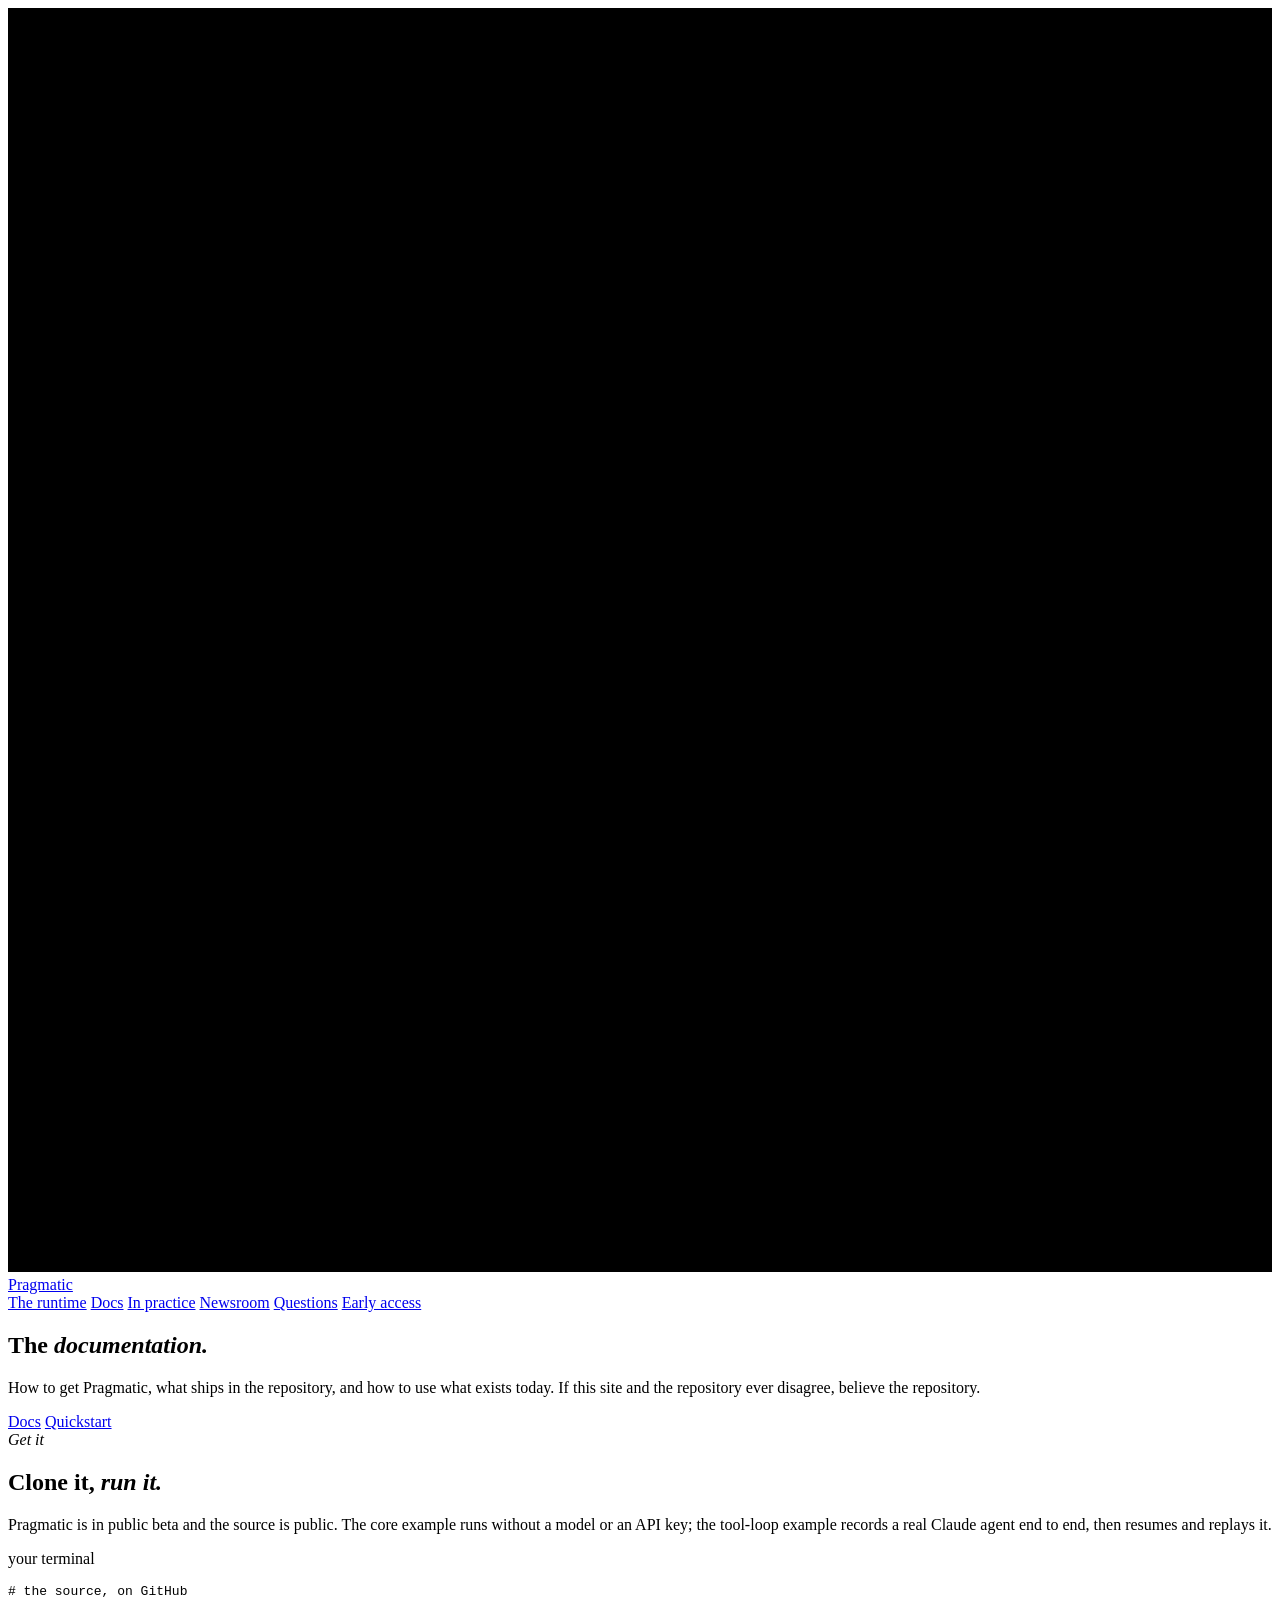
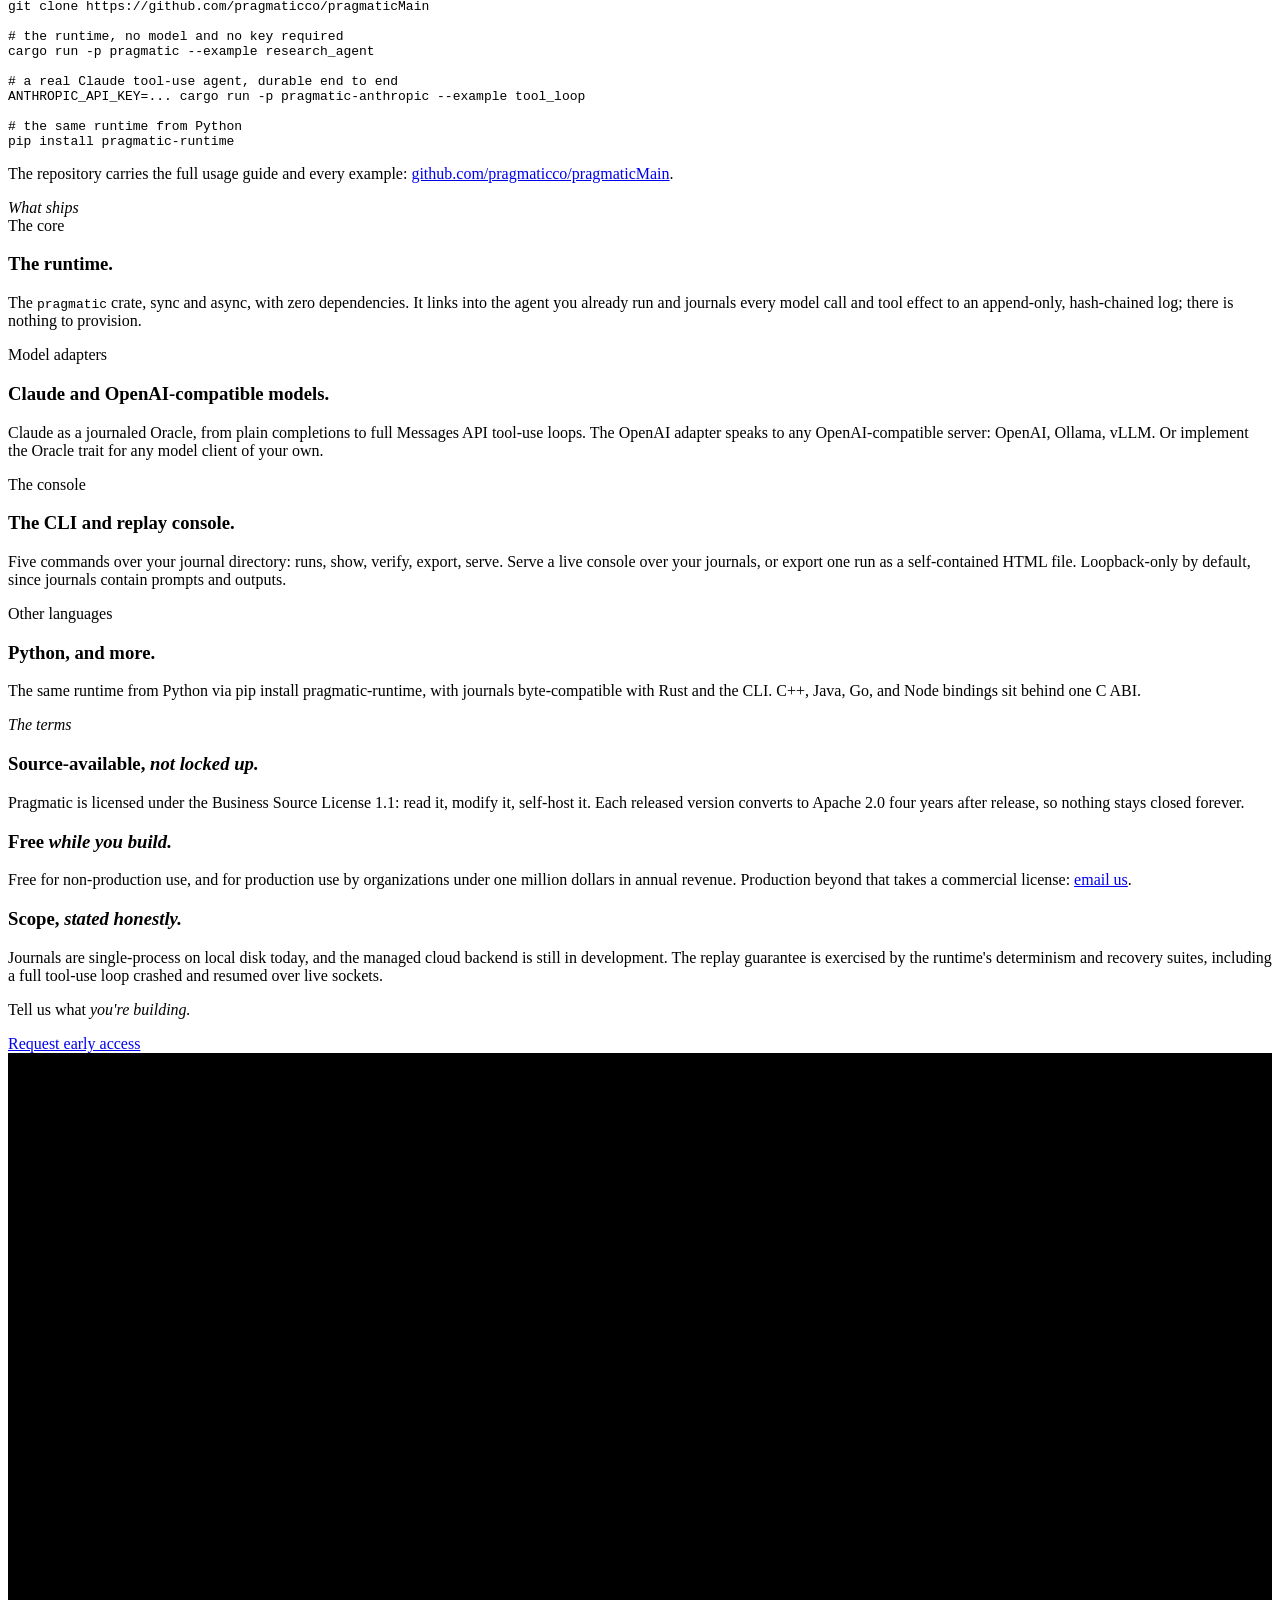
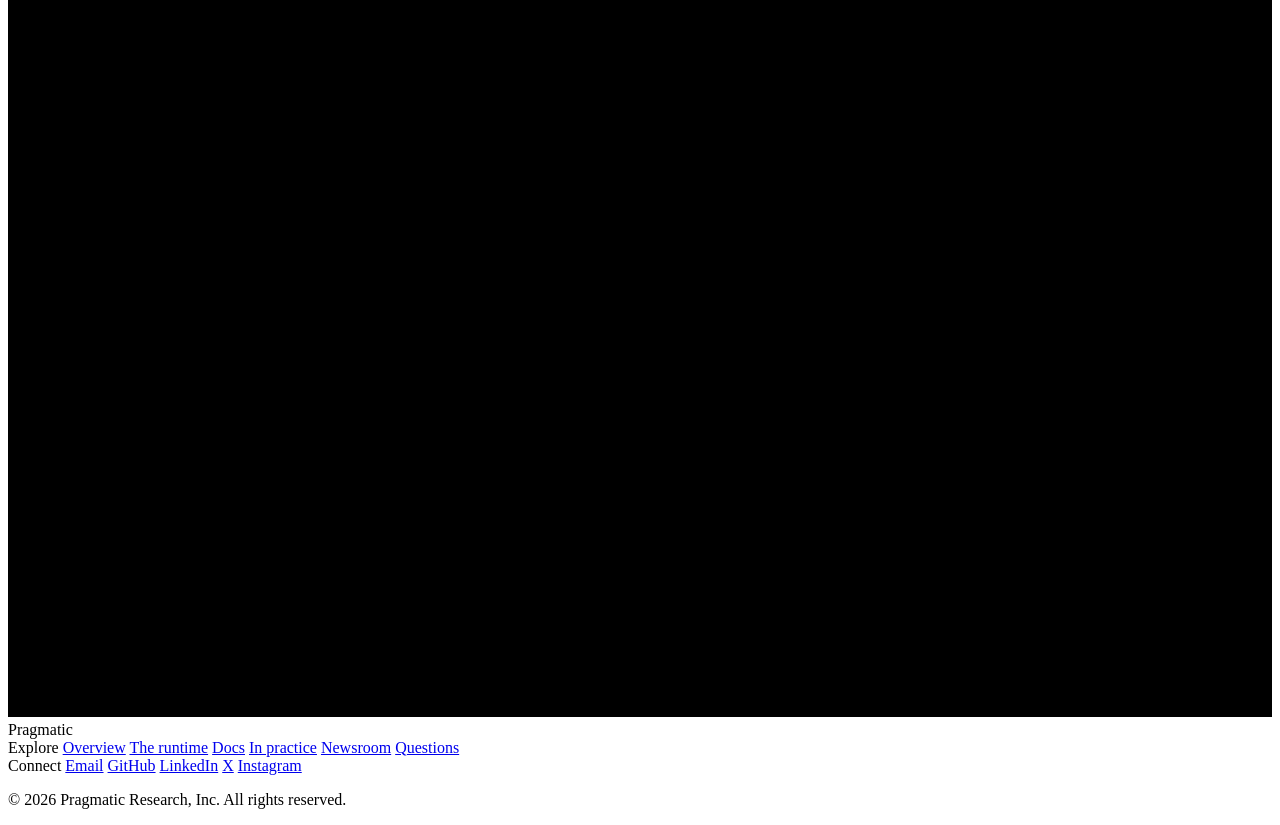
==== docs/index.html @ e9f23ac3 "Move the Pragmatic website into its own repository The pages previously lived under pragmatic/ in th" ====
<!DOCTYPE html>
<html lang="en">
<head>
    <meta charset="UTF-8">
    <meta name="viewport" content="width=device-width, initial-scale=1.0">
    <title>Docs · Pragmatic</title>

    <meta name="description" content="How to get Pragmatic, what ships in the repository, and the terms it ships under. The repository stays the source of truth.">
    <meta name="author" content="Aniketh Bandlamudi">

    <meta property="og:title" content="Docs · Pragmatic">
    <meta property="og:description" content="How to get Pragmatic, what ships in the repository, and the terms it ships under. The repository stays the source of truth.">
    <meta property="og:type" content="website">
    <meta property="og:image" content="https://aniketh.net/pragmatic/assets/pragmaticog.png">
    <link rel="canonical" href="https://aniketh.net/pragmatic/docs/">

    <link rel="preconnect" href="https://fonts.googleapis.com">
    <link rel="preconnect" href="https://fonts.gstatic.com" crossorigin>
    <link href="https://fonts.googleapis.com/css2?family=EB+Garamond:ital,wght@0,400;0,500;1,400;1,500&family=IBM+Plex+Mono:wght@400&display=swap" rel="stylesheet">
    <link rel="stylesheet" href="/pragmatic/pragmatic.css">

    <link rel="icon" type="image/png" href="/pragmatic/assets/pragmaticfavicon.png">
</head>
<body>

    <header>
        <a href="/pragmatic/" class="masthead">
            <svg class="mark" viewBox="0 0 100 100" aria-hidden="true"><rect class="sq" width="100" height="100"/><rect class="dm" x="30" y="30" width="40" height="40" transform="rotate(45 50 50)"/></svg>
            <span>Pragmatic</span>
        </a>
        <nav>
            <a href="/pragmatic/runtime/">The runtime</a>
            <a class="active" href="/pragmatic/docs/">Docs</a>
            <a href="/pragmatic/practice/">In practice</a>
            <a href="/pragmatic/newsroom/">Newsroom</a>
            <a href="/pragmatic/questions/">Questions</a>
            <a class="cta" href="mailto:me@aniketh.net?subject=Pragmatic early access">Early access</a>
        </nav>
    </header>

    <!-- Page cover -->
    <section class="page-cover">
        <h1>The <em>documentation.</em></h1>
        <p class="page-deck">How to get Pragmatic, what ships in the repository, and how to use what exists today. If this site and the repository ever disagree, believe the repository.</p>
        <nav class="doc-sub" aria-label="Documentation pages">
            <a class="here" href="/pragmatic/docs/">Docs</a>
            <a href="/pragmatic/docs/quickstart/">Quickstart</a>
        </nav>
    </section>

    <section class="dark-section atelier" id="get">
        <div class="running-head"><em>Get it</em></div>
        <h2>Clone it, <em>run it.</em></h2>
        <p class="at-copy">Pragmatic is in public beta and the source is public. The core example runs without a model or an API key; the tool-loop example records a real Claude agent end to end, then resumes and replays it.</p>
        <div class="code-wrap">
            <div class="code-snippet active" data-lang="shell">
                <p class="file">your terminal</p>
<pre><span class="c-com"># the source, on GitHub</span>
git clone https://github.com/pragmaticco/pragmaticMain

<span class="c-com"># the runtime, no model and no key required</span>
cargo run -p pragmatic --example research_agent

<span class="c-com"># a real Claude tool-use agent, durable end to end</span>
ANTHROPIC_API_KEY=... cargo run -p pragmatic-anthropic --example tool_loop

<span class="c-com"># the same runtime from Python</span>
pip install pragmatic-runtime</pre>
            </div>
        </div>
        <p class="at-note">The repository carries the full usage guide and every example: <a href="https://github.com/pragmaticco/pragmaticMain" target="_blank" rel="noopener">github.com/pragmaticco/pragmaticMain</a>.</p>
    </section>

    <section class="book" id="ships">
        <div class="running-head"><em>What ships</em></div>
        <div class="book-entry">
            <span class="caption">The core</span>
            <h3>The runtime.</h3>
            <p class="prose">The <code>pragmatic</code> crate, sync and async, with zero dependencies. It links into the agent you already run and journals every model call and tool effect to an append-only, hash-chained log; there is nothing to provision.</p>
        </div>
        <div class="book-entry">
            <span class="caption">Model adapters</span>
            <h3>Claude and OpenAI-compatible models.</h3>
            <p class="prose">Claude as a journaled Oracle, from plain completions to full Messages API tool-use loops. The OpenAI adapter speaks to any OpenAI-compatible server: OpenAI, Ollama, vLLM. Or implement the Oracle trait for any model client of your own.</p>
        </div>
        <div class="book-entry">
            <span class="caption">The console</span>
            <h3>The CLI and replay console.</h3>
            <p class="prose">Five commands over your journal directory: runs, show, verify, export, serve. Serve a live console over your journals, or export one run as a self-contained HTML file. Loopback-only by default, since journals contain prompts and outputs.</p>
        </div>
        <div class="book-entry">
            <span class="caption">Other languages</span>
            <h3>Python, and more.</h3>
            <p class="prose">The same runtime from Python via pip install pragmatic-runtime, with journals byte-compatible with Rust and the CLI. C++, Java, Go, and Node bindings sit behind one C ABI.</p>
        </div>
    </section>

    <section id="terms">
        <div class="running-head"><em>The terms</em></div>
        <div class="look">
            <h3>Source-available, <em>not locked up.</em></h3>
            <p class="prose">Pragmatic is licensed under the Business Source License 1.1: read it, modify it, self-host it. Each released version converts to Apache 2.0 four years after release, so nothing stays closed forever.</p>
        </div>
        <div class="look">
            <h3>Free <em>while you build.</em></h3>
            <p class="prose">Free for non-production use, and for production use by organizations under one million dollars in annual revenue. Production beyond that takes a commercial license: <a href="mailto:me@aniketh.net?subject=Pragmatic commercial license">email us</a>.</p>
        </div>
        <div class="look">
            <h3>Scope, <em>stated honestly.</em></h3>
            <p class="prose">Journals are single-process on local disk today, and the managed cloud backend is still in development. The replay guarantee is exercised by the runtime's determinism and recovery suites, including a full tool-use loop crashed and resumed over live sockets.</p>
        </div>
    </section>

    <footer class="site-footer">
        <div class="f-inner">
            <div class="f-cta">
                <p class="f-line">Tell us what <em>you're building.</em></p>
                <a class="lnk" href="mailto:me@aniketh.net?subject=Pragmatic early access">Request early access</a>
            </div>
            <div class="f-rule"></div>
            <div class="f-main">
                <div class="f-brand">
                    <svg class="mark" viewBox="0 0 100 100" aria-hidden="true"><rect class="sq" width="100" height="100"/><rect class="dm" x="30" y="30" width="40" height="40" transform="rotate(45 50 50)"/></svg>
                    <span>Pragmatic</span>
                </div>
                <div class="f-cols">
                    <div class="f-col">
                        <span class="f-head">Explore</span>
                        <a href="/pragmatic/">Overview</a>
                        <a href="/pragmatic/runtime/">The runtime</a>
                        <a href="/pragmatic/docs/">Docs</a>
                        <a href="/pragmatic/practice/">In practice</a>
                        <a href="/pragmatic/newsroom/">Newsroom</a>
                        <a href="/pragmatic/questions/">Questions</a>
                    </div>
                    <div class="f-col">
                        <span class="f-head">Connect</span>
                        <a href="mailto:me@aniketh.net">Email</a>
                        <a href="https://github.com/pragmaticco" target="_blank" rel="noopener">GitHub</a>
                        <a href="https://www.linkedin.com/company/pragmaticco" target="_blank" rel="noopener">LinkedIn</a>
                        <a href="https://x.com/pragmaticsys" target="_blank" rel="noopener">X</a>
                        <a href="https://www.instagram.com/pragmaticsystems" target="_blank" rel="noopener">Instagram</a>
                    </div>
                </div>
            </div>
            <p class="f-copy">&copy; 2026 Pragmatic Research, Inc. All rights reserved.</p>
        </div>
    </footer>

    <script src="/pragmatic/pragmatic.js" defer></script>
</body>
</html>
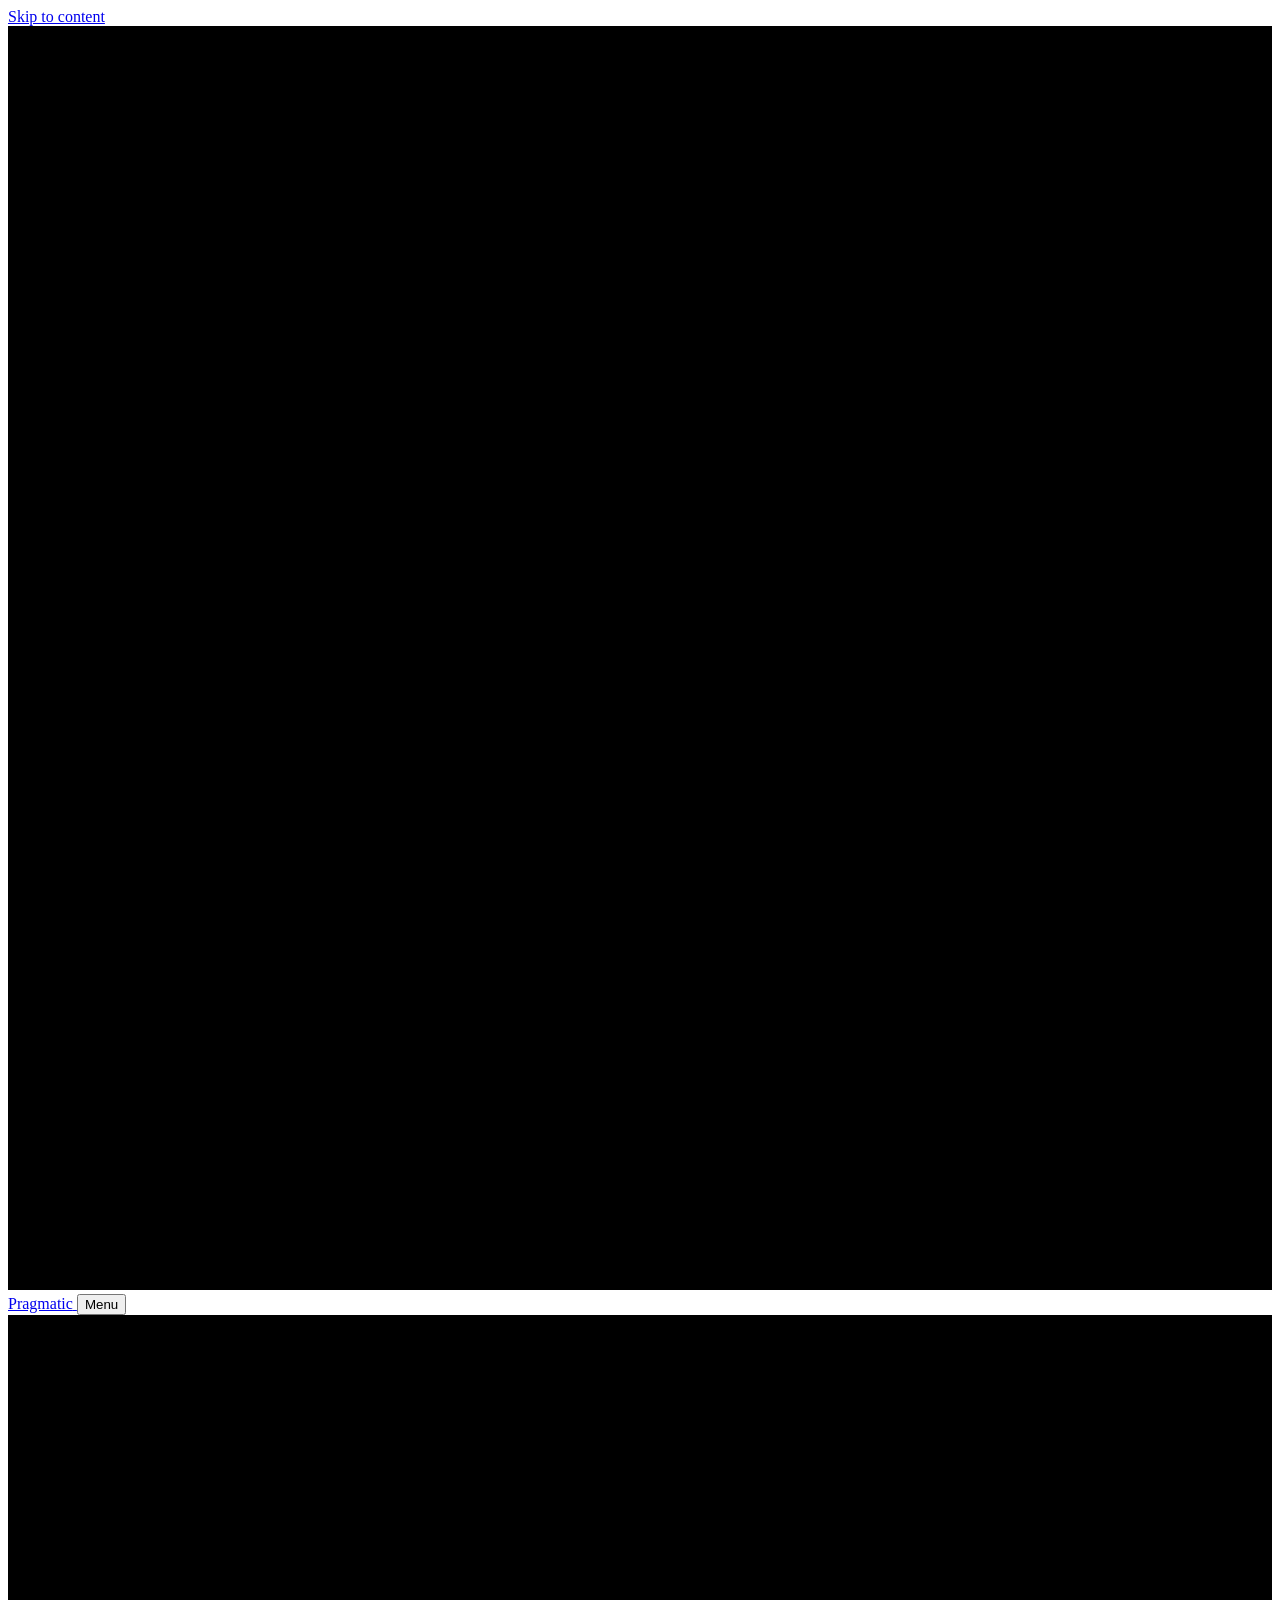
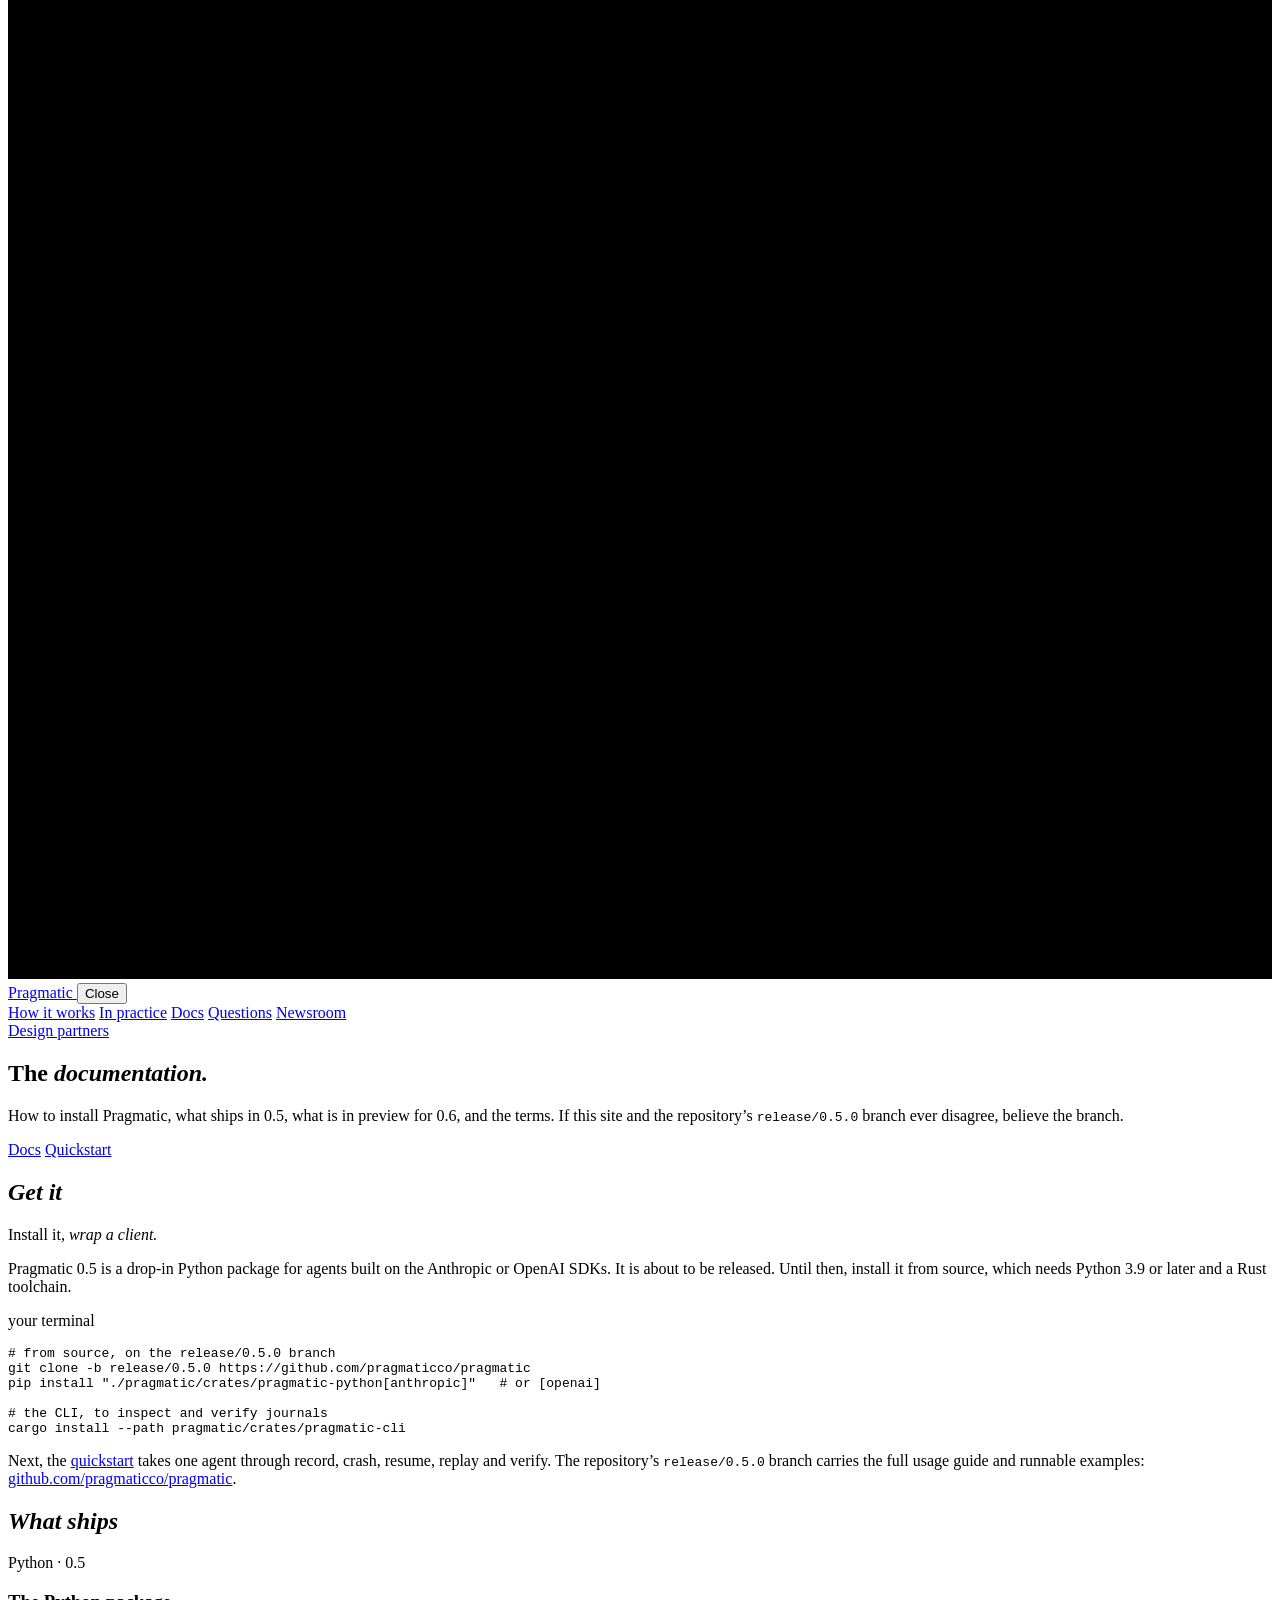
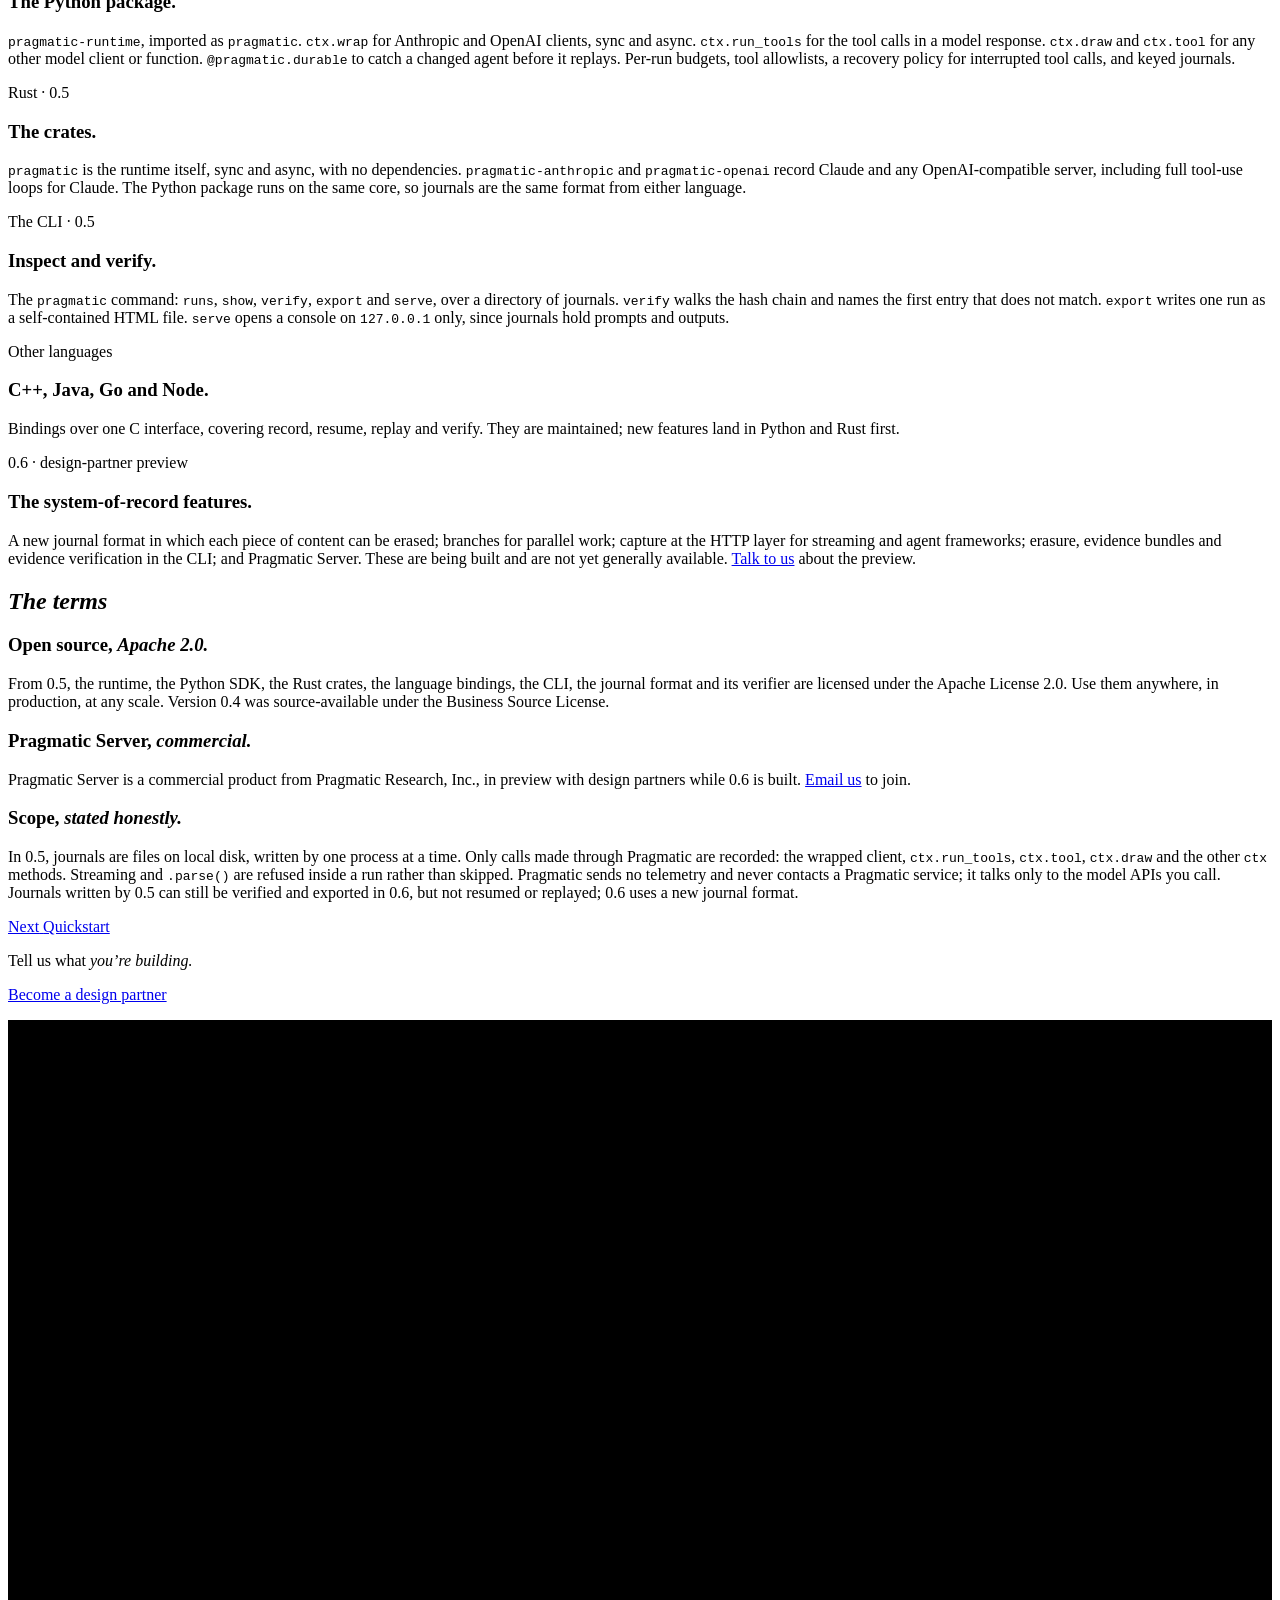
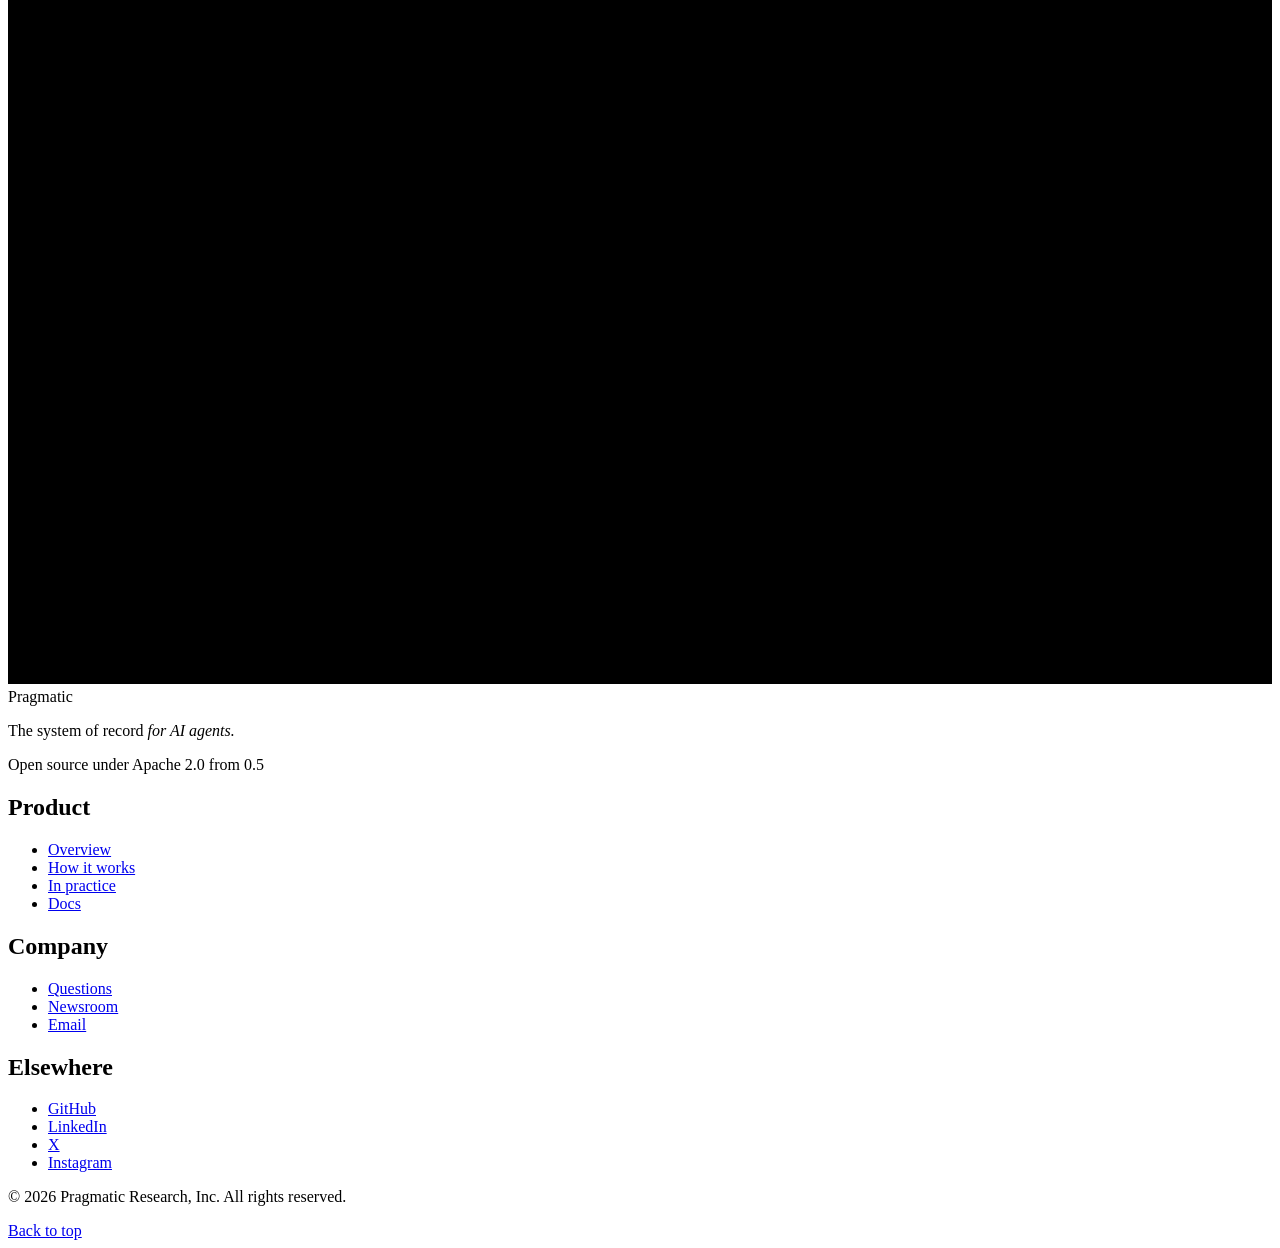
==== commit b00148a8: "Redesign the Pragmatic site: live console header, new nav, calmer layout - Homepage header: a loopin" ====
--- a/docs/index.html
+++ b/docs/index.html
@@ -5,148 +5,185 @@
     <meta name="viewport" content="width=device-width, initial-scale=1.0">
     <title>Docs · Pragmatic</title>
 
-    <meta name="description" content="How to get Pragmatic, what ships in the repository, and the terms it ships under. The repository stays the source of truth.">
+    <meta name="description" content="Get Pragmatic 0.5: the Python SDK, Rust crates and CLI, open source under Apache 2.0. How to install it, what 0.5 includes, what is in preview for 0.6, and the terms.">
     <meta name="author" content="Aniketh Bandlamudi">
 
     <meta property="og:title" content="Docs · Pragmatic">
-    <meta property="og:description" content="How to get Pragmatic, what ships in the repository, and the terms it ships under. The repository stays the source of truth.">
+    <meta property="og:description" content="Get Pragmatic 0.5: the Python SDK, Rust crates and CLI, open source under Apache 2.0. How to install it, what 0.5 includes, what is in preview for 0.6, and the terms.">
     <meta property="og:type" content="website">
     <meta property="og:image" content="https://aniketh.net/pragmatic/assets/pragmaticog.png">
     <link rel="canonical" href="https://aniketh.net/pragmatic/docs/">
 
     <link rel="preconnect" href="https://fonts.googleapis.com">
     <link rel="preconnect" href="https://fonts.gstatic.com" crossorigin>
-    <link href="https://fonts.googleapis.com/css2?family=EB+Garamond:ital,wght@0,400;0,500;1,400;1,500&family=IBM+Plex+Mono:wght@400&display=swap" rel="stylesheet">
+    <link href="https://fonts.googleapis.com/css2?family=EB+Garamond:ital@0;1&family=IBM+Plex+Mono&display=swap" rel="stylesheet">
     <link rel="stylesheet" href="/pragmatic/pragmatic.css">
 
-    <link rel="icon" type="image/png" href="/pragmatic/assets/pragmaticfavicon.png">
+    <link rel="icon" type="image/png" sizes="180x180" href="/pragmatic/assets/pragmaticfavicon.png">
+    <link rel="icon" type="image/svg+xml" href="/pragmatic/assets/pragmatic.svg">
+    <link rel="apple-touch-icon" href="/pragmatic/assets/pragmaticfavicon.png">
+    <meta name="theme-color" content="#f2efe6">
 </head>
 <body>
+
+    <a class="skip" href="#main">Skip to content</a>
 
     <header>
         <a href="/pragmatic/" class="masthead">
             <svg class="mark" viewBox="0 0 100 100" aria-hidden="true"><rect class="sq" width="100" height="100"/><rect class="dm" x="30" y="30" width="40" height="40" transform="rotate(45 50 50)"/></svg>
             <span>Pragmatic</span>
         </a>
-        <nav>
-            <a href="/pragmatic/runtime/">The runtime</a>
-            <a class="active" href="/pragmatic/docs/">Docs</a>
-            <a href="/pragmatic/practice/">In practice</a>
-            <a href="/pragmatic/newsroom/">Newsroom</a>
-            <a href="/pragmatic/questions/">Questions</a>
-            <a class="cta" href="mailto:me@aniketh.net?subject=Pragmatic early access">Early access</a>
-        </nav>
+        <button class="menu-btn" type="button" aria-expanded="false" aria-controls="site-menu"><span>Menu</span></button>
+        <div class="menu" id="site-menu">
+            <div class="menu-top">
+                <a href="/pragmatic/" class="masthead">
+                    <svg class="mark" viewBox="0 0 100 100" aria-hidden="true"><rect class="sq" width="100" height="100"/><rect class="dm" x="30" y="30" width="40" height="40" transform="rotate(45 50 50)"/></svg>
+                    <span>Pragmatic</span>
+                </a>
+                <button class="menu-btn menu-close" type="button"><span>Close</span></button>
+            </div>
+            <nav aria-label="Main">
+                <a href="/pragmatic/runtime/">How it works</a>
+                <a href="/pragmatic/practice/">In practice</a>
+                <a aria-current="page" href="/pragmatic/docs/">Docs</a>
+                <a href="/pragmatic/questions/">Questions</a>
+                <a href="/pragmatic/newsroom/">Newsroom</a>
+            </nav>
+            <a class="cta" href="mailto:me@aniketh.net?subject=Pragmatic design partner">Design partners</a>
+        </div>
     </header>
+
+    <main id="main" tabindex="-1">
 
     <!-- Page cover -->
     <section class="page-cover">
         <h1>The <em>documentation.</em></h1>
-        <p class="page-deck">How to get Pragmatic, what ships in the repository, and how to use what exists today. If this site and the repository ever disagree, believe the repository.</p>
+        <p class="page-deck">How to install Pragmatic, what ships in 0.5, what is in preview for 0.6, and the terms. If this site and the repository’s <code>release/0.5.0</code> branch ever disagree, believe the branch.</p>
         <nav class="doc-sub" aria-label="Documentation pages">
-            <a class="here" href="/pragmatic/docs/">Docs</a>
+            <a aria-current="page" href="/pragmatic/docs/">Docs</a>
             <a href="/pragmatic/docs/quickstart/">Quickstart</a>
         </nav>
     </section>
 
     <section class="dark-section atelier" id="get">
-        <div class="running-head"><em>Get it</em></div>
-        <h2>Clone it, <em>run it.</em></h2>
-        <p class="at-copy">Pragmatic is in public beta and the source is public. The core example runs without a model or an API key; the tool-loop example records a real Claude agent end to end, then resumes and replays it.</p>
+        <h2 class="running-head"><em>Get it</em></h2>
+        <p class="at-title">Install it, <em>wrap a client.</em></p>
+        <p class="at-copy">Pragmatic 0.5 is a drop-in Python package for agents built on the Anthropic or OpenAI SDKs. It is about to be released. Until then, install it from source, which needs Python 3.9 or later and a Rust toolchain.</p>
         <div class="code-wrap">
             <div class="code-snippet active" data-lang="shell">
                 <p class="file">your terminal</p>
-<pre><span class="c-com"># the source, on GitHub</span>
-git clone https://github.com/pragmaticco/pragmaticMain
+<pre><span class="c-com"># from source, on the release/0.5.0 branch</span>
+git clone -b release/0.5.0 https://github.com/pragmaticco/pragmatic
+pip install <span class="c-str">"./pragmatic/crates/pragmatic-python[anthropic]"</span>   <span class="c-com"># or [openai]</span>
 
-<span class="c-com"># the runtime, no model and no key required</span>
-cargo run -p pragmatic --example research_agent
-
-<span class="c-com"># a real Claude tool-use agent, durable end to end</span>
-ANTHROPIC_API_KEY=... cargo run -p pragmatic-anthropic --example tool_loop
-
-<span class="c-com"># the same runtime from Python</span>
-pip install pragmatic-runtime</pre>
+<span class="c-com"># the CLI, to inspect and verify journals</span>
+cargo install --path pragmatic/crates/pragmatic-cli</pre>
             </div>
         </div>
-        <p class="at-note">The repository carries the full usage guide and every example: <a href="https://github.com/pragmaticco/pragmaticMain" target="_blank" rel="noopener">github.com/pragmaticco/pragmaticMain</a>.</p>
+        <p class="at-note">Next, the <a href="/pragmatic/docs/quickstart/">quickstart</a> takes one agent through record, crash, resume, replay and verify. The repository’s <code>release/0.5.0</code> branch carries the full usage guide and runnable examples: <a href="https://github.com/pragmaticco/pragmatic/tree/release/0.5.0" target="_blank" rel="noopener">github.com/pragmaticco/pragmatic</a>.</p>
     </section>
 
     <section class="book" id="ships">
-        <div class="running-head"><em>What ships</em></div>
+        <h2 class="running-head"><em>What ships</em></h2>
         <div class="book-entry">
-            <span class="caption">The core</span>
-            <h3>The runtime.</h3>
-            <p class="prose">The <code>pragmatic</code> crate, sync and async, with zero dependencies. It links into the agent you already run and journals every model call and tool effect to an append-only, hash-chained log; there is nothing to provision.</p>
+            <span class="caption">Python &middot; 0.5</span>
+            <h3>The Python package.</h3>
+            <p class="prose"><code>pragmatic-runtime</code>, imported as <code>pragmatic</code>. <code>ctx.wrap</code> for Anthropic and OpenAI clients, sync and async. <code>ctx.run_tools</code> for the tool calls in a model response. <code>ctx.draw</code> and <code>ctx.tool</code> for any other model client or function. <code>@pragmatic.durable</code> to catch a changed agent before it replays. Per-run budgets, tool allowlists, a recovery policy for interrupted tool calls, and keyed journals.</p>
         </div>
         <div class="book-entry">
-            <span class="caption">Model adapters</span>
-            <h3>Claude and OpenAI-compatible models.</h3>
-            <p class="prose">Claude as a journaled Oracle, from plain completions to full Messages API tool-use loops. The OpenAI adapter speaks to any OpenAI-compatible server: OpenAI, Ollama, vLLM. Or implement the Oracle trait for any model client of your own.</p>
+            <span class="caption">Rust &middot; 0.5</span>
+            <h3>The crates.</h3>
+            <p class="prose"><code>pragmatic</code> is the runtime itself, sync and async, with no dependencies. <code>pragmatic-anthropic</code> and <code>pragmatic-openai</code> record Claude and any OpenAI-compatible server, including full tool-use loops for Claude. The Python package runs on the same core, so journals are the same format from either language.</p>
         </div>
         <div class="book-entry">
-            <span class="caption">The console</span>
-            <h3>The CLI and replay console.</h3>
-            <p class="prose">Five commands over your journal directory: runs, show, verify, export, serve. Serve a live console over your journals, or export one run as a self-contained HTML file. Loopback-only by default, since journals contain prompts and outputs.</p>
+            <span class="caption">The CLI &middot; 0.5</span>
+            <h3>Inspect and verify.</h3>
+            <p class="prose">The <code>pragmatic</code> command: <code>runs</code>, <code>show</code>, <code>verify</code>, <code>export</code> and <code>serve</code>, over a directory of journals. <code>verify</code> walks the hash chain and names the first entry that does not match. <code>export</code> writes one run as a self-contained HTML file. <code>serve</code> opens a console on <code>127.0.0.1</code> only, since journals hold prompts and outputs.</p>
         </div>
         <div class="book-entry">
             <span class="caption">Other languages</span>
-            <h3>Python, and more.</h3>
-            <p class="prose">The same runtime from Python via pip install pragmatic-runtime, with journals byte-compatible with Rust and the CLI. C++, Java, Go, and Node bindings sit behind one C ABI.</p>
+            <h3>C++, Java, Go and Node.</h3>
+            <p class="prose">Bindings over one C interface, covering record, resume, replay and verify. They are maintained; new features land in Python and Rust first.</p>
+        </div>
+        <div class="book-entry">
+            <span class="caption">0.6 &middot; design-partner preview</span>
+            <h3>The system-of-record features.</h3>
+            <p class="prose">A new journal format in which each piece of content can be erased; branches for parallel work; capture at the HTTP layer for streaming and agent frameworks; erasure, evidence bundles and evidence verification in the CLI; and Pragmatic Server. These are being built and are not yet generally available. <a href="mailto:me@aniketh.net?subject=Pragmatic design partner">Talk to us</a> about the preview.</p>
         </div>
     </section>
 
     <section id="terms">
-        <div class="running-head"><em>The terms</em></div>
+        <h2 class="running-head"><em>The terms</em></h2>
         <div class="look">
-            <h3>Source-available, <em>not locked up.</em></h3>
-            <p class="prose">Pragmatic is licensed under the Business Source License 1.1: read it, modify it, self-host it. Each released version converts to Apache 2.0 four years after release, so nothing stays closed forever.</p>
+            <h3>Open source, <em>Apache 2.0.</em></h3>
+            <p class="prose">From 0.5, the runtime, the Python SDK, the Rust crates, the language bindings, the CLI, the journal format and its verifier are licensed under the Apache License 2.0. Use them anywhere, in production, at any scale. Version 0.4 was source-available under the Business Source License.</p>
         </div>
         <div class="look">
-            <h3>Free <em>while you build.</em></h3>
-            <p class="prose">Free for non-production use, and for production use by organizations under one million dollars in annual revenue. Production beyond that takes a commercial license: <a href="mailto:me@aniketh.net?subject=Pragmatic commercial license">email us</a>.</p>
+            <h3>Pragmatic Server, <em>commercial.</em></h3>
+            <p class="prose">Pragmatic Server is a commercial product from Pragmatic Research, Inc., in preview with design partners while 0.6 is built. <a href="mailto:me@aniketh.net?subject=Pragmatic design partner">Email us</a> to join.</p>
         </div>
         <div class="look">
             <h3>Scope, <em>stated honestly.</em></h3>
-            <p class="prose">Journals are single-process on local disk today, and the managed cloud backend is still in development. The replay guarantee is exercised by the runtime's determinism and recovery suites, including a full tool-use loop crashed and resumed over live sockets.</p>
+            <p class="prose">In 0.5, journals are files on local disk, written by one process at a time. Only calls made through Pragmatic are recorded: the wrapped client, <code>ctx.run_tools</code>, <code>ctx.tool</code>, <code>ctx.draw</code> and the other <code>ctx</code> methods. Streaming and <code>.parse()</code> are refused inside a run rather than skipped. Pragmatic sends no telemetry and never contacts a Pragmatic service; it talks only to the model APIs you call. Journals written by 0.5 can still be verified and exported in 0.6, but not resumed or replayed; 0.6 uses a new journal format.</p>
         </div>
     </section>
 
-    <footer class="site-footer">
-        <div class="f-inner">
-            <div class="f-cta">
-                <p class="f-line">Tell us what <em>you're building.</em></p>
-                <a class="lnk" href="mailto:me@aniketh.net?subject=Pragmatic early access">Request early access</a>
+    <p class="next-page"><a href="/pragmatic/docs/quickstart/"><span class="np-label">Next</span> <span class="np-title">Quickstart</span></a></p>
+
+    </main>
+
+    <footer class="pf-colophon">
+        <div class="pfc-inner">
+            <div class="pfc-cta">
+                <p class="pfc-line">Tell us what <em>you&rsquo;re building.</em></p>
+                <a class="pfc-cta-link" href="mailto:me@aniketh.net?subject=Pragmatic design partner">Become a design partner</a>
             </div>
-            <div class="f-rule"></div>
-            <div class="f-main">
-                <div class="f-brand">
-                    <svg class="mark" viewBox="0 0 100 100" aria-hidden="true"><rect class="sq" width="100" height="100"/><rect class="dm" x="30" y="30" width="40" height="40" transform="rotate(45 50 50)"/></svg>
-                    <span>Pragmatic</span>
+
+            <div class="pfc-main">
+                <div class="pfc-brand">
+                    <p class="pfc-strut pfc-word"><svg class="mark" viewBox="0 0 100 100" aria-hidden="true"><rect class="sq" width="100" height="100"/><rect class="dm" x="30" y="30" width="40" height="40" transform="rotate(45 50 50)"/></svg>Pragmatic</p>
+                    <p class="pfc-row pfc-desc">The system of record <em>for AI agents.</em></p>
+                    <p class="pfc-row pfc-license"><span>Open source under Apache 2.0 from 0.5</span></p>
                 </div>
-                <div class="f-cols">
-                    <div class="f-col">
-                        <span class="f-head">Explore</span>
-                        <a href="/pragmatic/">Overview</a>
-                        <a href="/pragmatic/runtime/">The runtime</a>
-                        <a href="/pragmatic/docs/">Docs</a>
-                        <a href="/pragmatic/practice/">In practice</a>
-                        <a href="/pragmatic/newsroom/">Newsroom</a>
-                        <a href="/pragmatic/questions/">Questions</a>
+
+                <nav class="pfc-nav" aria-label="Footer">
+                    <div class="pfc-col">
+                        <h2 class="pfc-strut pfc-head" id="pfc-product"><span>Product</span></h2>
+                        <ul role="list" aria-labelledby="pfc-product">
+                            <li><a href="/pragmatic/">Overview</a></li>
+                            <li><a href="/pragmatic/runtime/">How it works</a></li>
+                            <li><a href="/pragmatic/practice/">In practice</a></li>
+                            <li><a href="/pragmatic/docs/">Docs</a></li>
+                        </ul>
                     </div>
-                    <div class="f-col">
-                        <span class="f-head">Connect</span>
-                        <a href="mailto:me@aniketh.net">Email</a>
-                        <a href="https://github.com/pragmaticco" target="_blank" rel="noopener">GitHub</a>
-                        <a href="https://www.linkedin.com/company/pragmaticco" target="_blank" rel="noopener">LinkedIn</a>
-                        <a href="https://x.com/pragmaticsys" target="_blank" rel="noopener">X</a>
-                        <a href="https://www.instagram.com/pragmaticsystems" target="_blank" rel="noopener">Instagram</a>
+                    <div class="pfc-col">
+                        <h2 class="pfc-strut pfc-head" id="pfc-company"><span>Company</span></h2>
+                        <ul role="list" aria-labelledby="pfc-company">
+                            <li><a href="/pragmatic/questions/">Questions</a></li>
+                            <li><a href="/pragmatic/newsroom/">Newsroom</a></li>
+                            <li><a href="mailto:me@aniketh.net">Email</a></li>
+                        </ul>
                     </div>
-                </div>
+                    <div class="pfc-col">
+                        <h2 class="pfc-strut pfc-head" id="pfc-elsewhere"><span>Elsewhere</span></h2>
+                        <ul role="list" aria-labelledby="pfc-elsewhere">
+                            <li><a href="https://github.com/pragmaticco" target="_blank" rel="noopener">GitHub</a></li>
+                            <li><a href="https://www.linkedin.com/company/pragmaticco" target="_blank" rel="noopener">LinkedIn</a></li>
+                            <li><a href="https://x.com/pragmaticsys" target="_blank" rel="noopener">X</a></li>
+                            <li><a href="https://www.instagram.com/pragmaticsystems" target="_blank" rel="noopener">Instagram</a></li>
+                        </ul>
+                    </div>
+                </nav>
             </div>
-            <p class="f-copy">&copy; 2026 Pragmatic Research, Inc. All rights reserved.</p>
+
+            <div class="pfc-base">
+                <p class="pfc-copy">&copy; 2026 Pragmatic Research, Inc. <span>All rights reserved.</span></p>
+                <a class="pfc-top" href="#top">Back to top</a>
+            </div>
         </div>
     </footer>
 
+    <script src="/pragmatic/nav.js" defer></script>
     <script src="/pragmatic/pragmatic.js" defer></script>
 </body>
 </html>
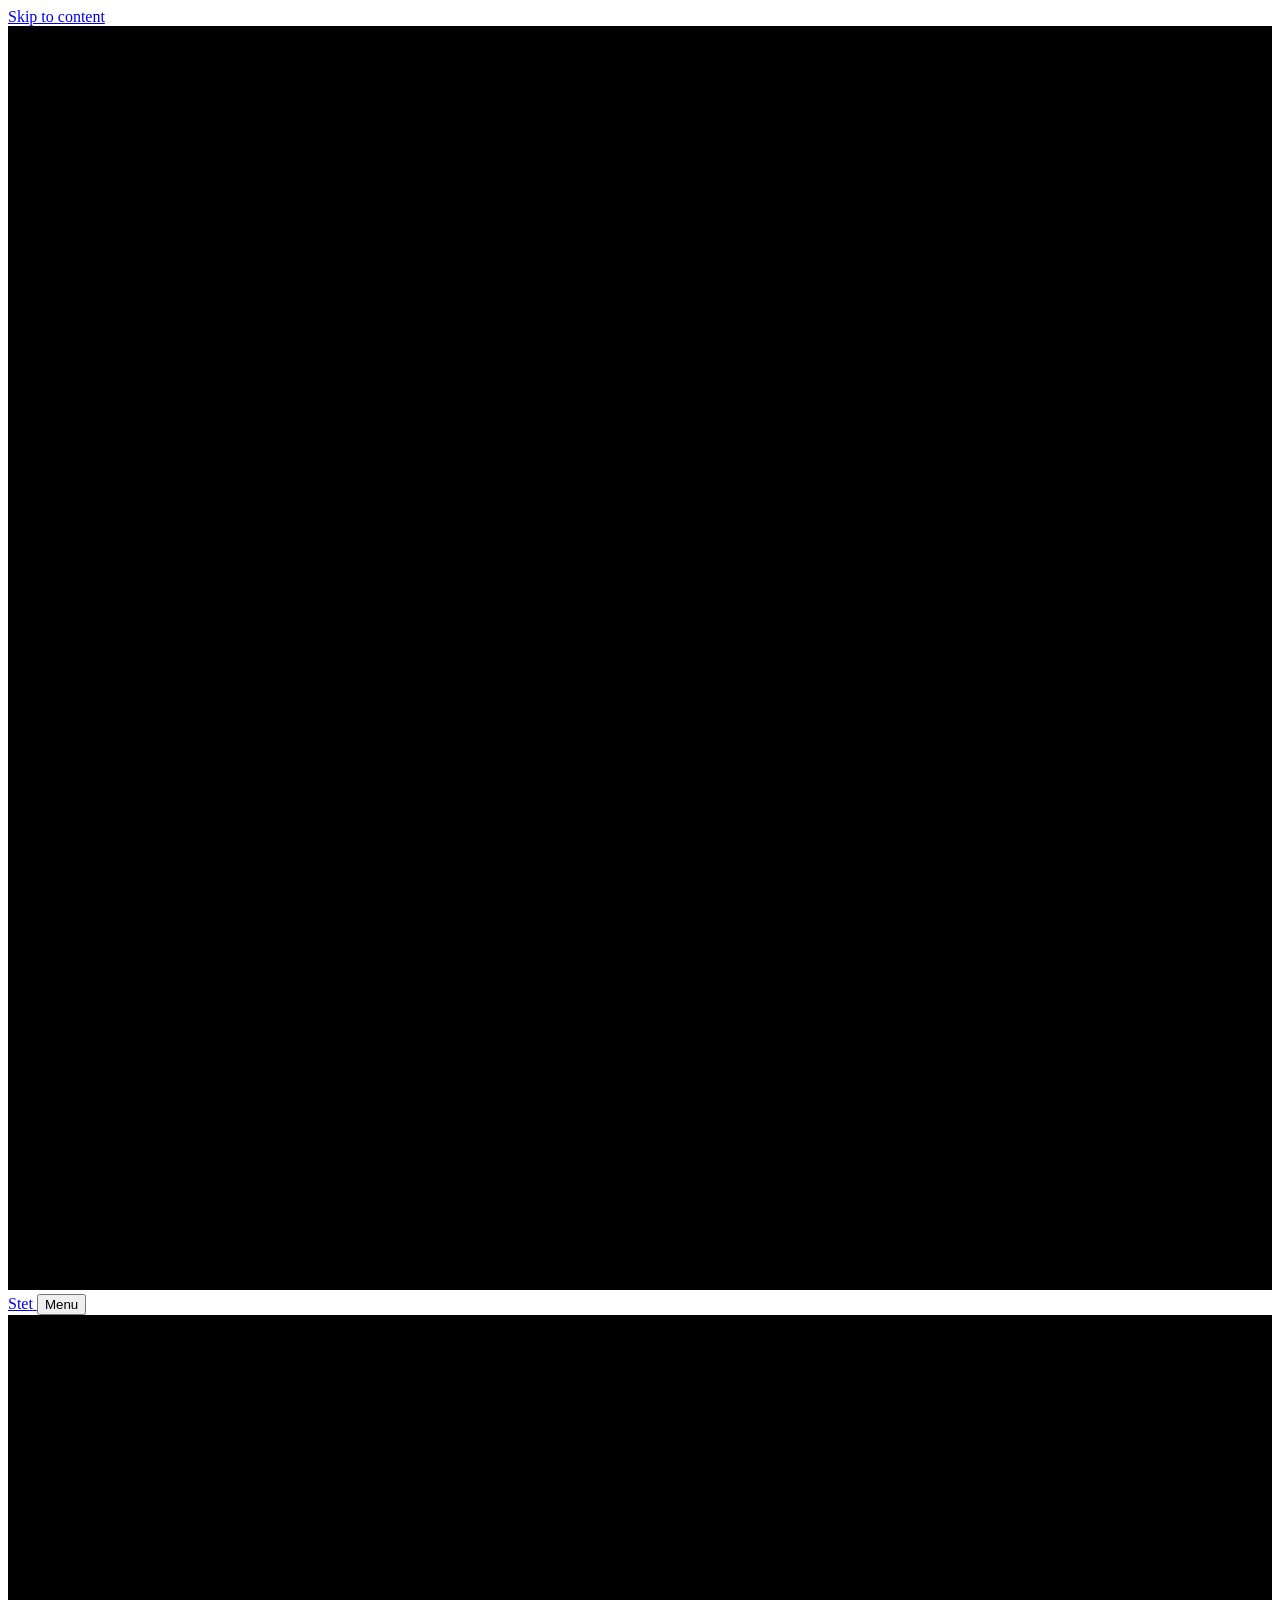
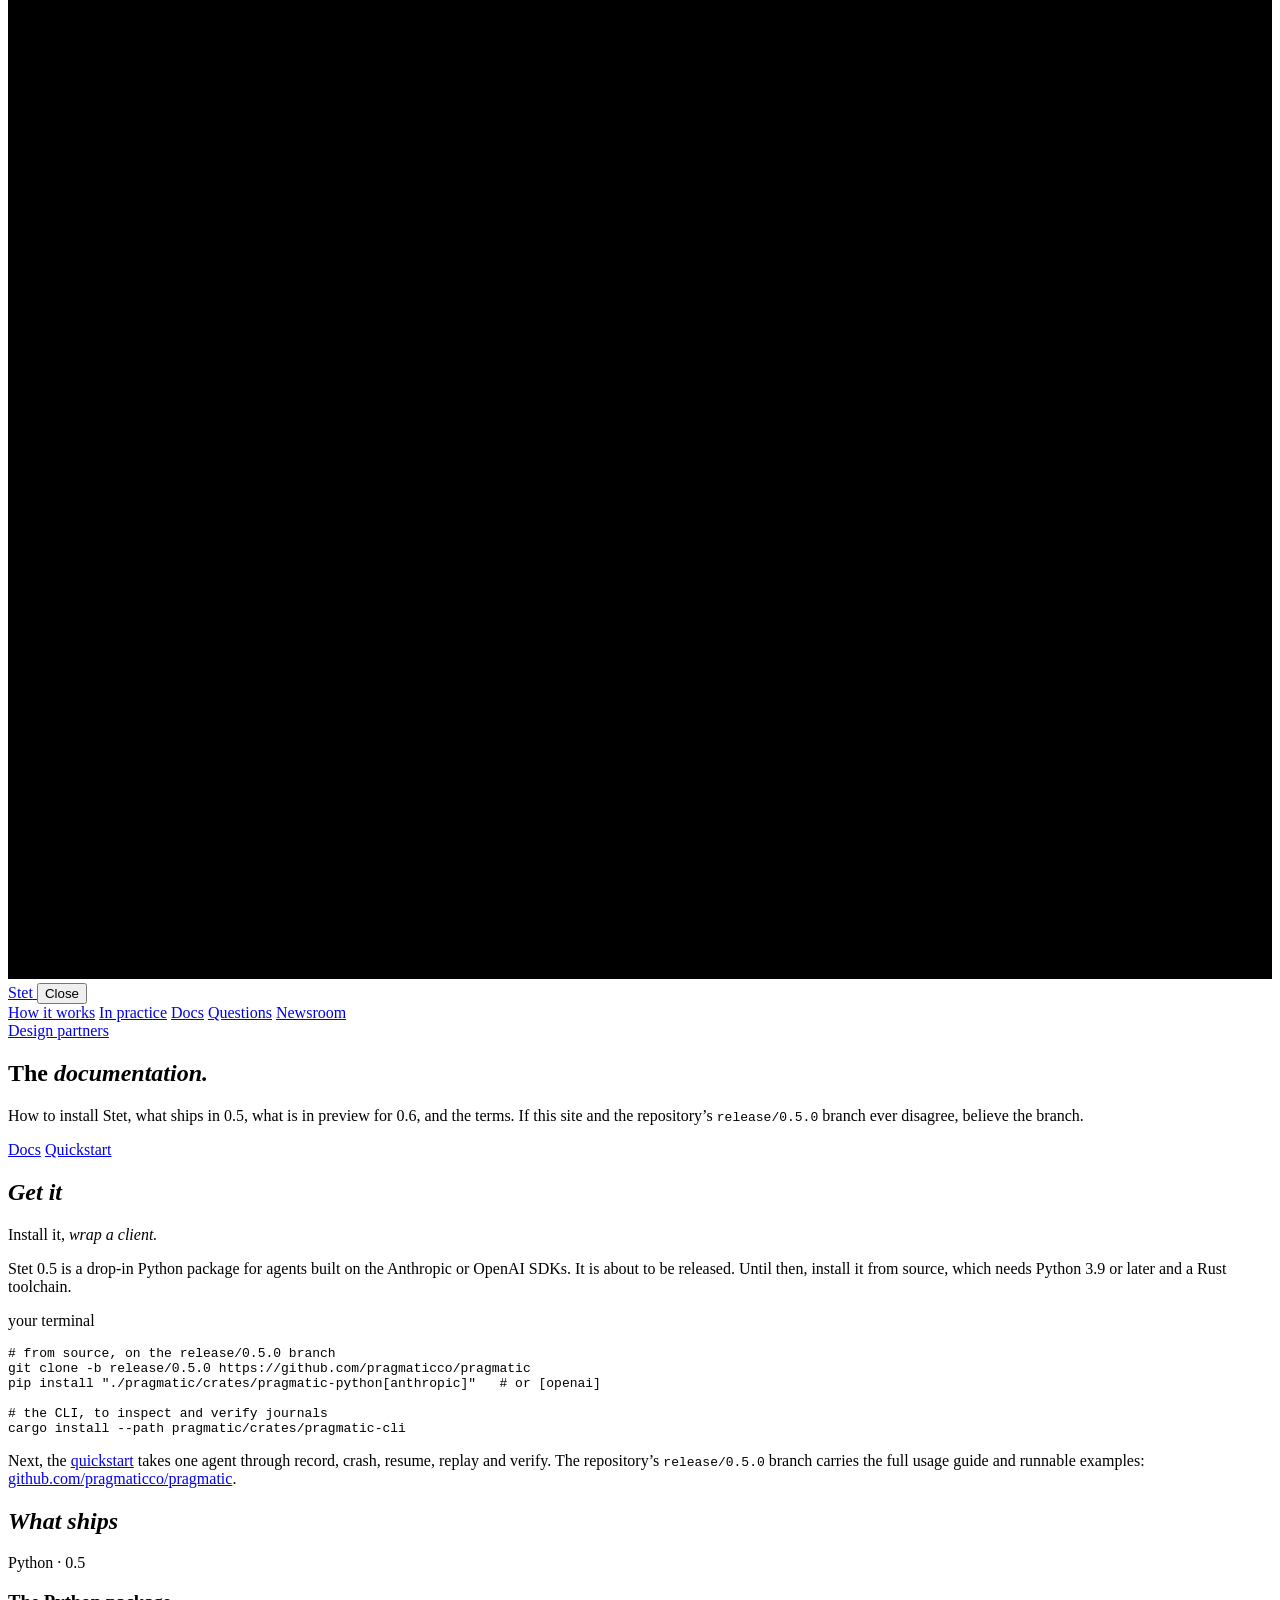
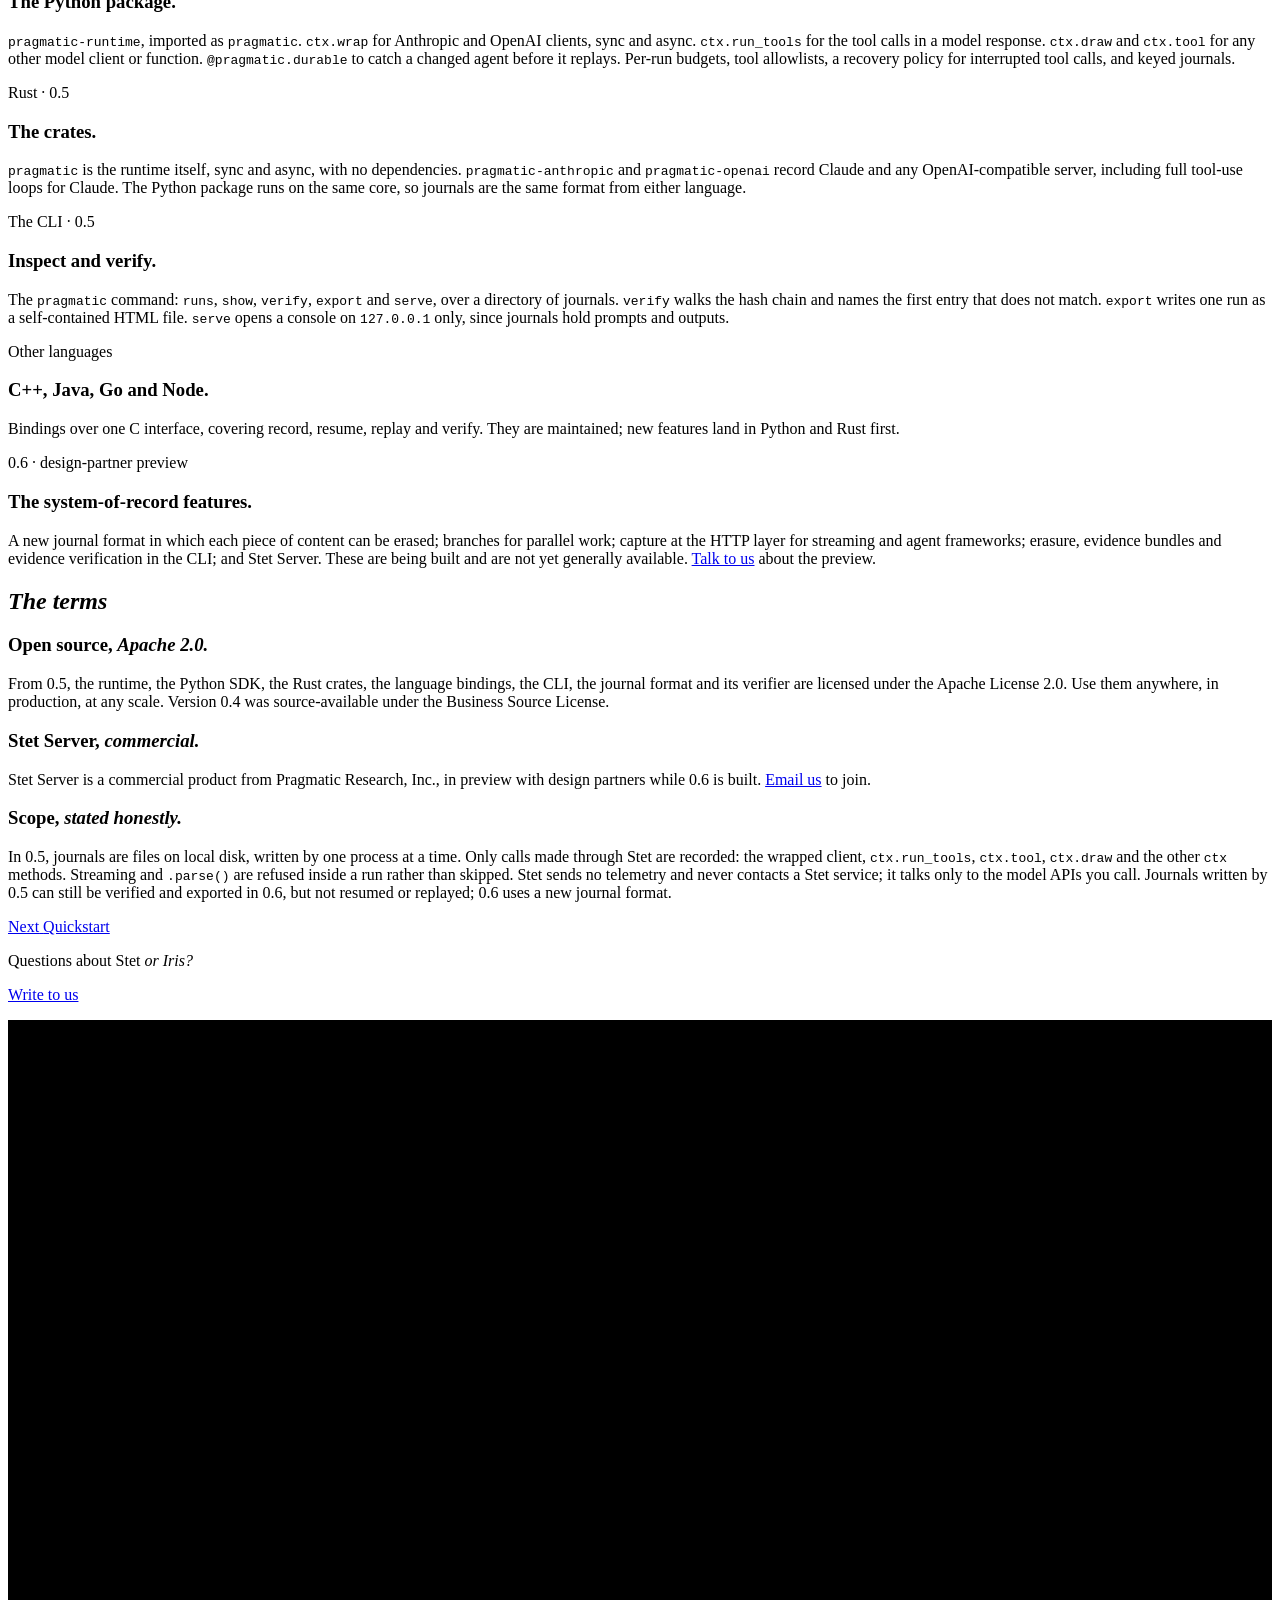
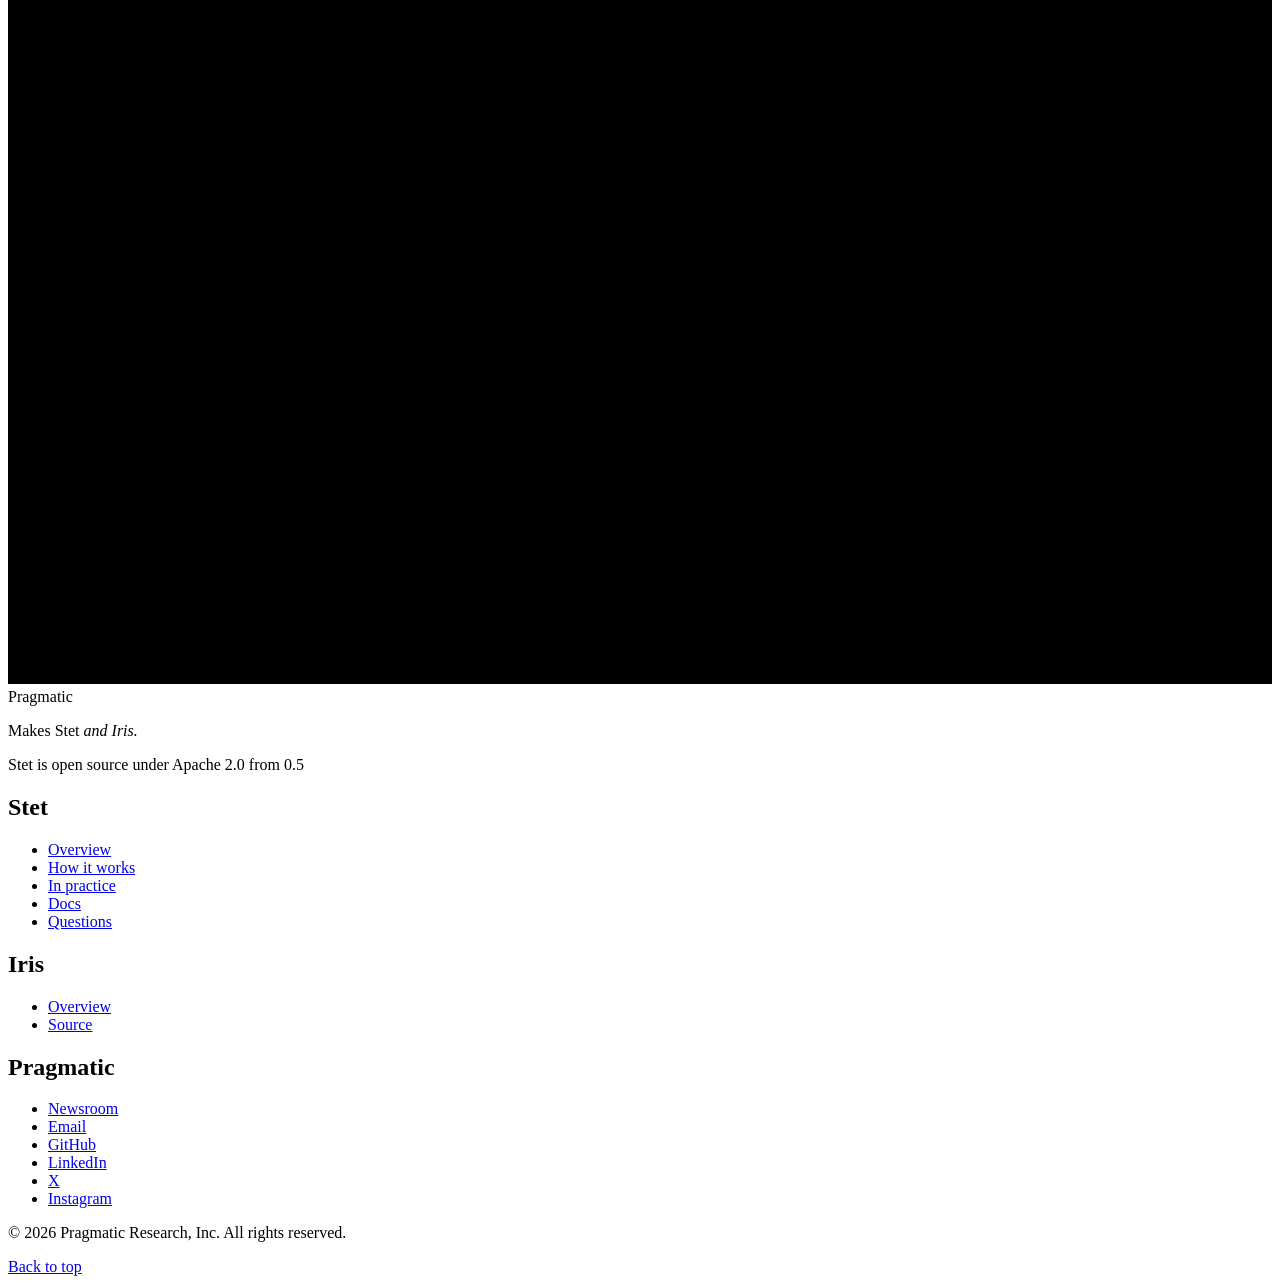
==== commit a4b23c21: "Make Pragmatic the company: Stet and Iris The runtime is now called Stet, and its page moves to /pra" ====
--- a/docs/index.html
+++ b/docs/index.html
@@ -3,13 +3,13 @@
 <head>
     <meta charset="UTF-8">
     <meta name="viewport" content="width=device-width, initial-scale=1.0">
-    <title>Docs · Pragmatic</title>
+    <title>Docs · Stet</title>
 
-    <meta name="description" content="Get Pragmatic 0.5: the Python SDK, Rust crates and CLI, open source under Apache 2.0. How to install it, what 0.5 includes, what is in preview for 0.6, and the terms.">
+    <meta name="description" content="Get Stet 0.5: the Python SDK, Rust crates and CLI, open source under Apache 2.0. How to install it, what 0.5 includes, what is in preview for 0.6, and the terms.">
     <meta name="author" content="Aniketh Bandlamudi">
 
-    <meta property="og:title" content="Docs · Pragmatic">
-    <meta property="og:description" content="Get Pragmatic 0.5: the Python SDK, Rust crates and CLI, open source under Apache 2.0. How to install it, what 0.5 includes, what is in preview for 0.6, and the terms.">
+    <meta property="og:title" content="Docs · Stet">
+    <meta property="og:description" content="Get Stet 0.5: the Python SDK, Rust crates and CLI, open source under Apache 2.0. How to install it, what 0.5 includes, what is in preview for 0.6, and the terms.">
     <meta property="og:type" content="website">
     <meta property="og:image" content="https://aniketh.net/pragmatic/assets/pragmaticog.png">
     <link rel="canonical" href="https://aniketh.net/pragmatic/docs/">
@@ -29,16 +29,16 @@
     <a class="skip" href="#main">Skip to content</a>
 
     <header>
-        <a href="/pragmatic/" class="masthead">
+        <a href="/pragmatic/stet/" class="masthead">
             <svg class="mark" viewBox="0 0 100 100" aria-hidden="true"><rect class="sq" width="100" height="100"/><rect class="dm" x="30" y="30" width="40" height="40" transform="rotate(45 50 50)"/></svg>
-            <span>Pragmatic</span>
+            <span>Stet</span>
         </a>
         <button class="menu-btn" type="button" aria-expanded="false" aria-controls="site-menu"><span>Menu</span></button>
         <div class="menu" id="site-menu">
             <div class="menu-top">
-                <a href="/pragmatic/" class="masthead">
+                <a href="/pragmatic/stet/" class="masthead">
                     <svg class="mark" viewBox="0 0 100 100" aria-hidden="true"><rect class="sq" width="100" height="100"/><rect class="dm" x="30" y="30" width="40" height="40" transform="rotate(45 50 50)"/></svg>
-                    <span>Pragmatic</span>
+                    <span>Stet</span>
                 </a>
                 <button class="menu-btn menu-close" type="button"><span>Close</span></button>
             </div>
@@ -49,7 +49,7 @@
                 <a href="/pragmatic/questions/">Questions</a>
                 <a href="/pragmatic/newsroom/">Newsroom</a>
             </nav>
-            <a class="cta" href="mailto:me@aniketh.net?subject=Pragmatic design partner">Design partners</a>
+            <a class="cta" href="mailto:me@aniketh.net?subject=Stet design partner">Design partners</a>
         </div>
     </header>
 
@@ -58,7 +58,7 @@
     <!-- Page cover -->
     <section class="page-cover">
         <h1>The <em>documentation.</em></h1>
-        <p class="page-deck">How to install Pragmatic, what ships in 0.5, what is in preview for 0.6, and the terms. If this site and the repository’s <code>release/0.5.0</code> branch ever disagree, believe the branch.</p>
+        <p class="page-deck">How to install Stet, what ships in 0.5, what is in preview for 0.6, and the terms. If this site and the repository’s <code>release/0.5.0</code> branch ever disagree, believe the branch.</p>
         <nav class="doc-sub" aria-label="Documentation pages">
             <a aria-current="page" href="/pragmatic/docs/">Docs</a>
             <a href="/pragmatic/docs/quickstart/">Quickstart</a>
@@ -68,7 +68,7 @@
     <section class="dark-section atelier" id="get">
         <h2 class="running-head"><em>Get it</em></h2>
         <p class="at-title">Install it, <em>wrap a client.</em></p>
-        <p class="at-copy">Pragmatic 0.5 is a drop-in Python package for agents built on the Anthropic or OpenAI SDKs. It is about to be released. Until then, install it from source, which needs Python 3.9 or later and a Rust toolchain.</p>
+        <p class="at-copy">Stet 0.5 is a drop-in Python package for agents built on the Anthropic or OpenAI SDKs. It is about to be released. Until then, install it from source, which needs Python 3.9 or later and a Rust toolchain.</p>
         <div class="code-wrap">
             <div class="code-snippet active" data-lang="shell">
                 <p class="file">your terminal</p>
@@ -108,7 +108,7 @@
         <div class="book-entry">
             <span class="caption">0.6 &middot; design-partner preview</span>
             <h3>The system-of-record features.</h3>
-            <p class="prose">A new journal format in which each piece of content can be erased; branches for parallel work; capture at the HTTP layer for streaming and agent frameworks; erasure, evidence bundles and evidence verification in the CLI; and Pragmatic Server. These are being built and are not yet generally available. <a href="mailto:me@aniketh.net?subject=Pragmatic design partner">Talk to us</a> about the preview.</p>
+            <p class="prose">A new journal format in which each piece of content can be erased; branches for parallel work; capture at the HTTP layer for streaming and agent frameworks; erasure, evidence bundles and evidence verification in the CLI; and Stet Server. These are being built and are not yet generally available. <a href="mailto:me@aniketh.net?subject=Stet design partner">Talk to us</a> about the preview.</p>
         </div>
     </section>
 
@@ -119,12 +119,12 @@
             <p class="prose">From 0.5, the runtime, the Python SDK, the Rust crates, the language bindings, the CLI, the journal format and its verifier are licensed under the Apache License 2.0. Use them anywhere, in production, at any scale. Version 0.4 was source-available under the Business Source License.</p>
         </div>
         <div class="look">
-            <h3>Pragmatic Server, <em>commercial.</em></h3>
-            <p class="prose">Pragmatic Server is a commercial product from Pragmatic Research, Inc., in preview with design partners while 0.6 is built. <a href="mailto:me@aniketh.net?subject=Pragmatic design partner">Email us</a> to join.</p>
+            <h3>Stet Server, <em>commercial.</em></h3>
+            <p class="prose">Stet Server is a commercial product from Pragmatic Research, Inc., in preview with design partners while 0.6 is built. <a href="mailto:me@aniketh.net?subject=Stet design partner">Email us</a> to join.</p>
         </div>
         <div class="look">
             <h3>Scope, <em>stated honestly.</em></h3>
-            <p class="prose">In 0.5, journals are files on local disk, written by one process at a time. Only calls made through Pragmatic are recorded: the wrapped client, <code>ctx.run_tools</code>, <code>ctx.tool</code>, <code>ctx.draw</code> and the other <code>ctx</code> methods. Streaming and <code>.parse()</code> are refused inside a run rather than skipped. Pragmatic sends no telemetry and never contacts a Pragmatic service; it talks only to the model APIs you call. Journals written by 0.5 can still be verified and exported in 0.6, but not resumed or replayed; 0.6 uses a new journal format.</p>
+            <p class="prose">In 0.5, journals are files on local disk, written by one process at a time. Only calls made through Stet are recorded: the wrapped client, <code>ctx.run_tools</code>, <code>ctx.tool</code>, <code>ctx.draw</code> and the other <code>ctx</code> methods. Streaming and <code>.parse()</code> are refused inside a run rather than skipped. Stet sends no telemetry and never contacts a Stet service; it talks only to the model APIs you call. Journals written by 0.5 can still be verified and exported in 0.6, but not resumed or replayed; 0.6 uses a new journal format.</p>
         </div>
     </section>
 
@@ -135,38 +135,40 @@
     <footer class="pf-colophon">
         <div class="pfc-inner">
             <div class="pfc-cta">
-                <p class="pfc-line">Tell us what <em>you&rsquo;re building.</em></p>
-                <a class="pfc-cta-link" href="mailto:me@aniketh.net?subject=Pragmatic design partner">Become a design partner</a>
+                <p class="pfc-line">Questions about Stet <em>or Iris?</em></p>
+                <a class="pfc-cta-link" href="mailto:me@aniketh.net">Write to us</a>
             </div>
 
             <div class="pfc-main">
                 <div class="pfc-brand">
                     <p class="pfc-strut pfc-word"><svg class="mark" viewBox="0 0 100 100" aria-hidden="true"><rect class="sq" width="100" height="100"/><rect class="dm" x="30" y="30" width="40" height="40" transform="rotate(45 50 50)"/></svg>Pragmatic</p>
-                    <p class="pfc-row pfc-desc">The system of record <em>for AI agents.</em></p>
-                    <p class="pfc-row pfc-license"><span>Open source under Apache 2.0 from 0.5</span></p>
+                    <p class="pfc-row pfc-desc">Makes Stet <em>and Iris.</em></p>
+                    <p class="pfc-row pfc-license"><span>Stet is open source under Apache 2.0 from 0.5</span></p>
                 </div>
 
                 <nav class="pfc-nav" aria-label="Footer">
                     <div class="pfc-col">
-                        <h2 class="pfc-strut pfc-head" id="pfc-product"><span>Product</span></h2>
-                        <ul role="list" aria-labelledby="pfc-product">
-                            <li><a href="/pragmatic/">Overview</a></li>
+                        <h2 class="pfc-strut pfc-head" id="pfc-stet"><span>Stet</span></h2>
+                        <ul role="list" aria-labelledby="pfc-stet">
+                            <li><a href="/pragmatic/stet/">Overview</a></li>
                             <li><a href="/pragmatic/runtime/">How it works</a></li>
                             <li><a href="/pragmatic/practice/">In practice</a></li>
                             <li><a href="/pragmatic/docs/">Docs</a></li>
+                            <li><a href="/pragmatic/questions/">Questions</a></li>
                         </ul>
                     </div>
                     <div class="pfc-col">
-                        <h2 class="pfc-strut pfc-head" id="pfc-company"><span>Company</span></h2>
-                        <ul role="list" aria-labelledby="pfc-company">
-                            <li><a href="/pragmatic/questions/">Questions</a></li>
-                            <li><a href="/pragmatic/newsroom/">Newsroom</a></li>
-                            <li><a href="mailto:me@aniketh.net">Email</a></li>
+                        <h2 class="pfc-strut pfc-head" id="pfc-iris"><span>Iris</span></h2>
+                        <ul role="list" aria-labelledby="pfc-iris">
+                            <li><a href="/pragmatic/iris/">Overview</a></li>
+                            <li><a href="https://github.com/ankthba/iris" target="_blank" rel="noopener">Source</a></li>
                         </ul>
                     </div>
                     <div class="pfc-col">
-                        <h2 class="pfc-strut pfc-head" id="pfc-elsewhere"><span>Elsewhere</span></h2>
-                        <ul role="list" aria-labelledby="pfc-elsewhere">
+                        <h2 class="pfc-strut pfc-head" id="pfc-company"><span>Pragmatic</span></h2>
+                        <ul role="list" aria-labelledby="pfc-company">
+                            <li><a href="/pragmatic/newsroom/">Newsroom</a></li>
+                            <li><a href="mailto:me@aniketh.net">Email</a></li>
                             <li><a href="https://github.com/pragmaticco" target="_blank" rel="noopener">GitHub</a></li>
                             <li><a href="https://www.linkedin.com/company/pragmaticco" target="_blank" rel="noopener">LinkedIn</a></li>
                             <li><a href="https://x.com/pragmaticsys" target="_blank" rel="noopener">X</a></li>
@@ -183,7 +185,9 @@
         </div>
     </footer>
 
+
     <script src="/pragmatic/nav.js" defer></script>
     <script src="/pragmatic/pragmatic.js" defer></script>
+    <script src="/pragmatic/field.js" defer></script>
 </body>
 </html>
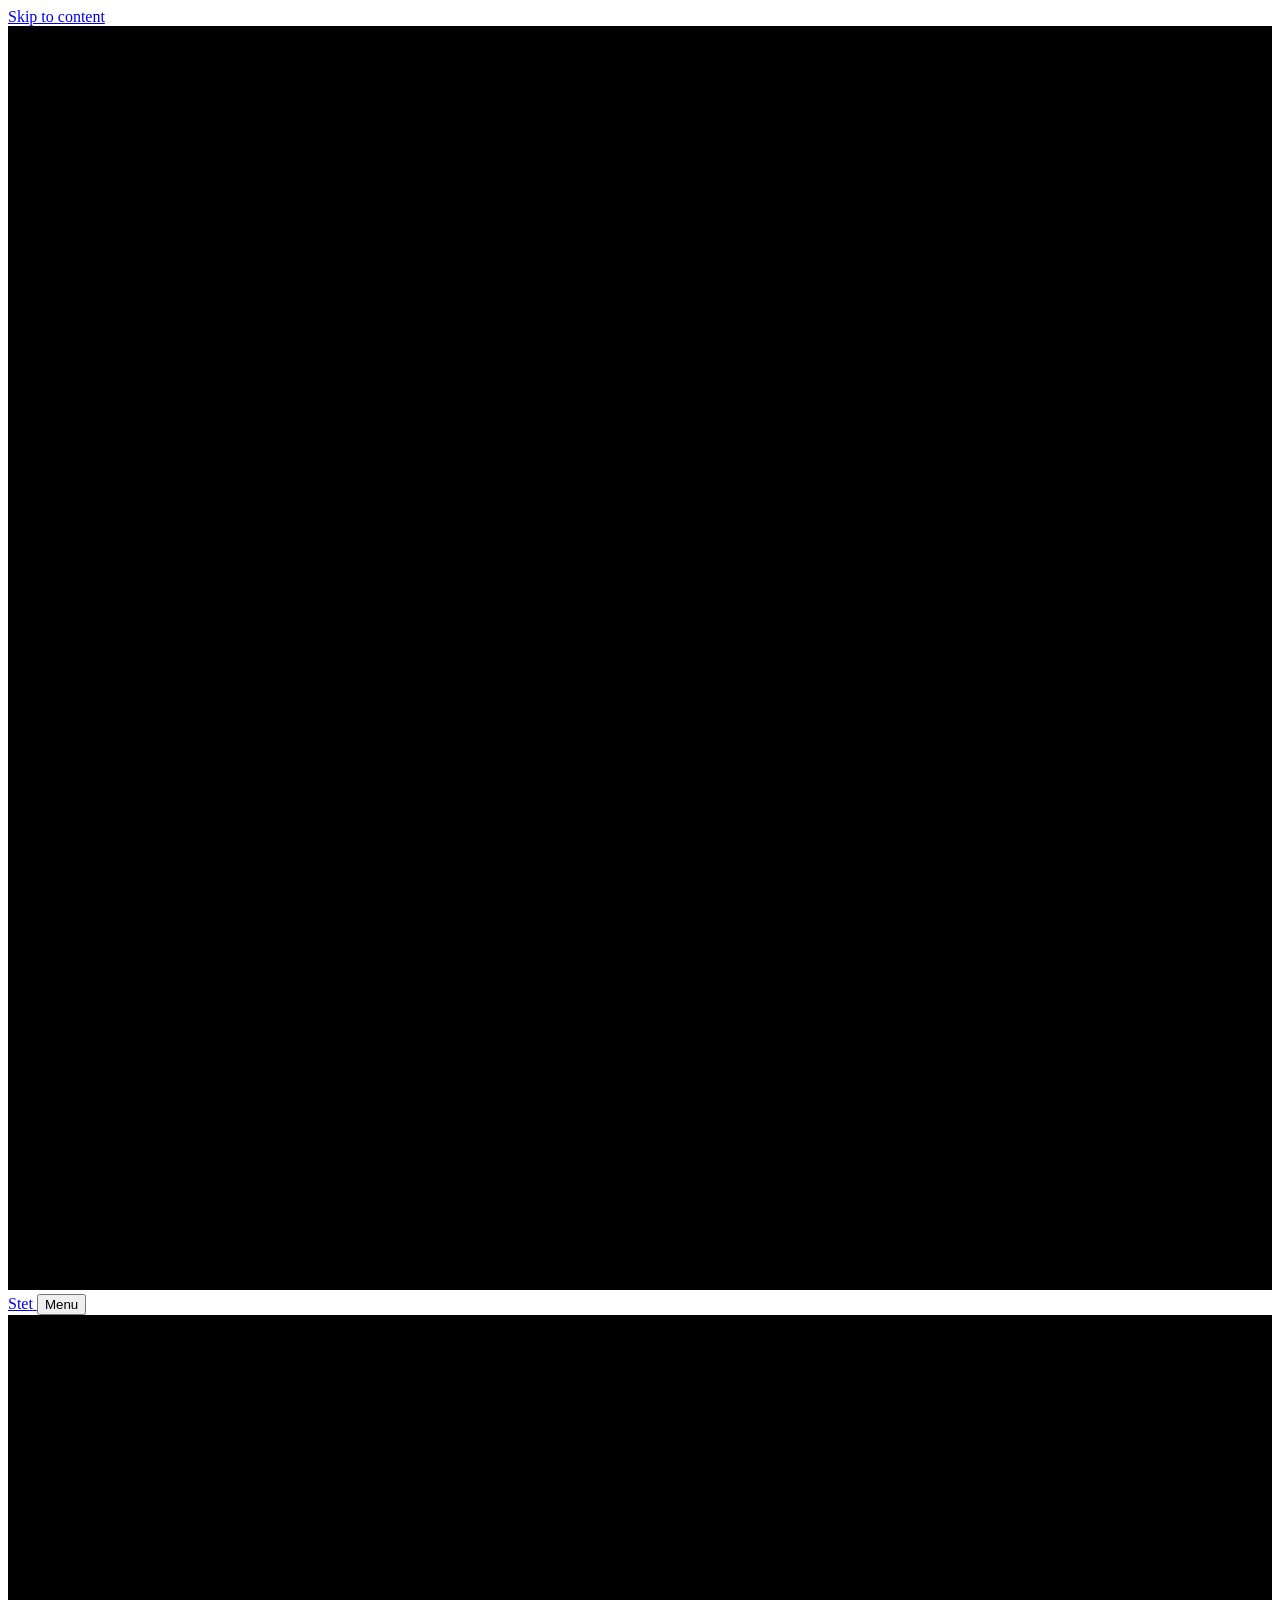
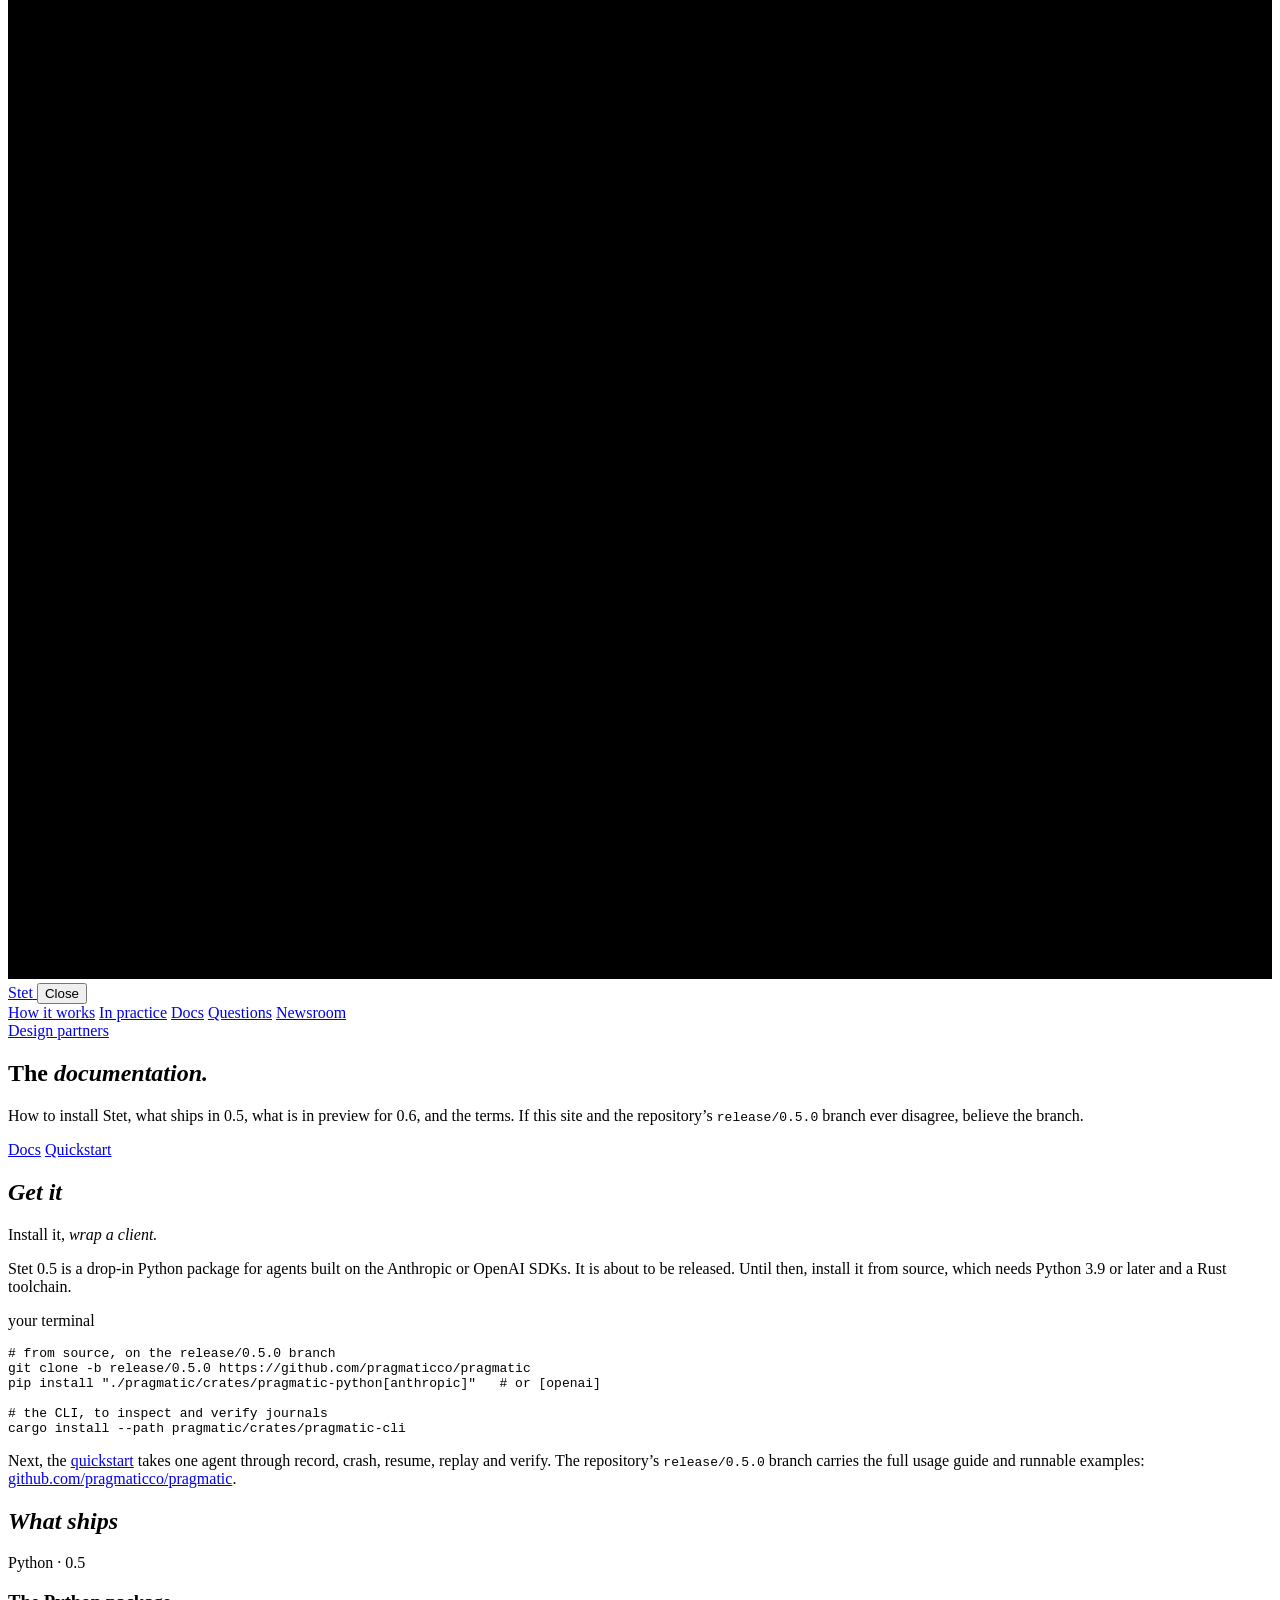
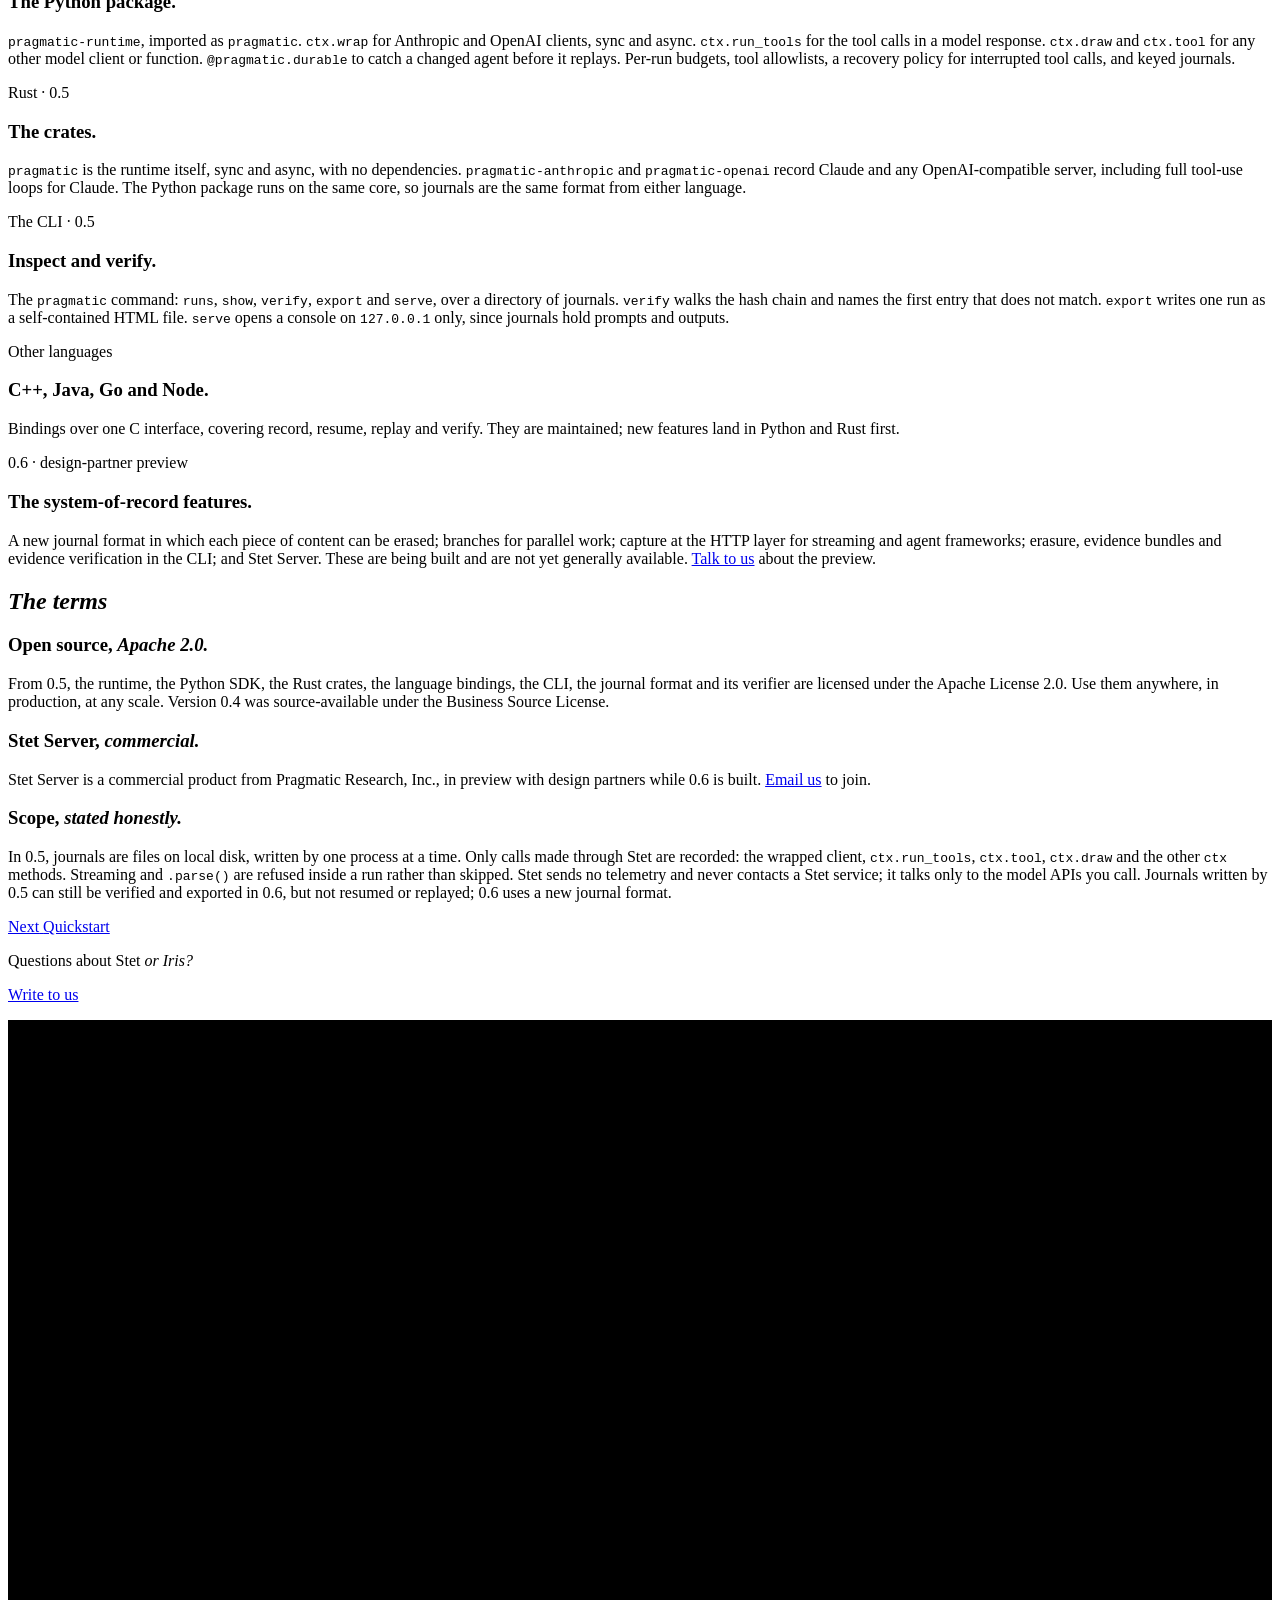
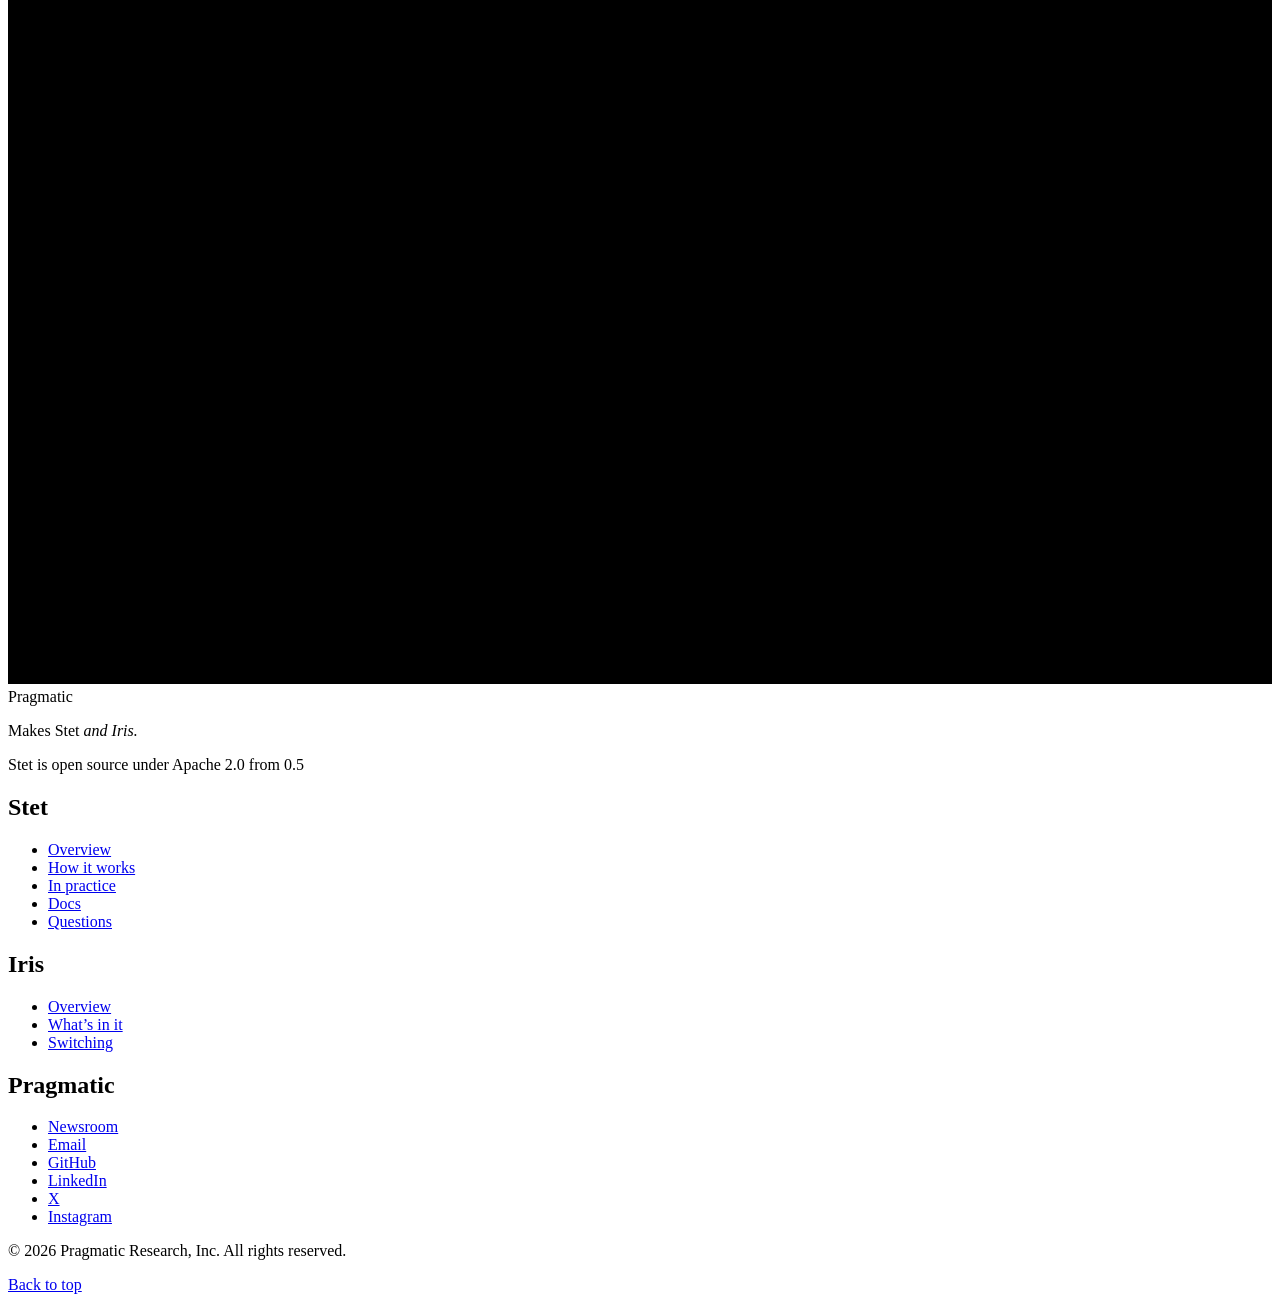
==== commit 4404b789: "Stop linking to Iris's source, which is private Co-Authored-By: Claude Opus 5.5 <noreply@anthropic.c" ====
--- a/docs/index.html
+++ b/docs/index.html
@@ -161,7 +161,8 @@
                         <h2 class="pfc-strut pfc-head" id="pfc-iris"><span>Iris</span></h2>
                         <ul role="list" aria-labelledby="pfc-iris">
                             <li><a href="/pragmatic/iris/">Overview</a></li>
-                            <li><a href="https://github.com/ankthba/iris" target="_blank" rel="noopener">Source</a></li>
+                            <li><a href="/pragmatic/iris/#inside">What’s in it</a></li>
+                            <li><a href="/pragmatic/iris/#switching">Switching</a></li>
                         </ul>
                     </div>
                     <div class="pfc-col">
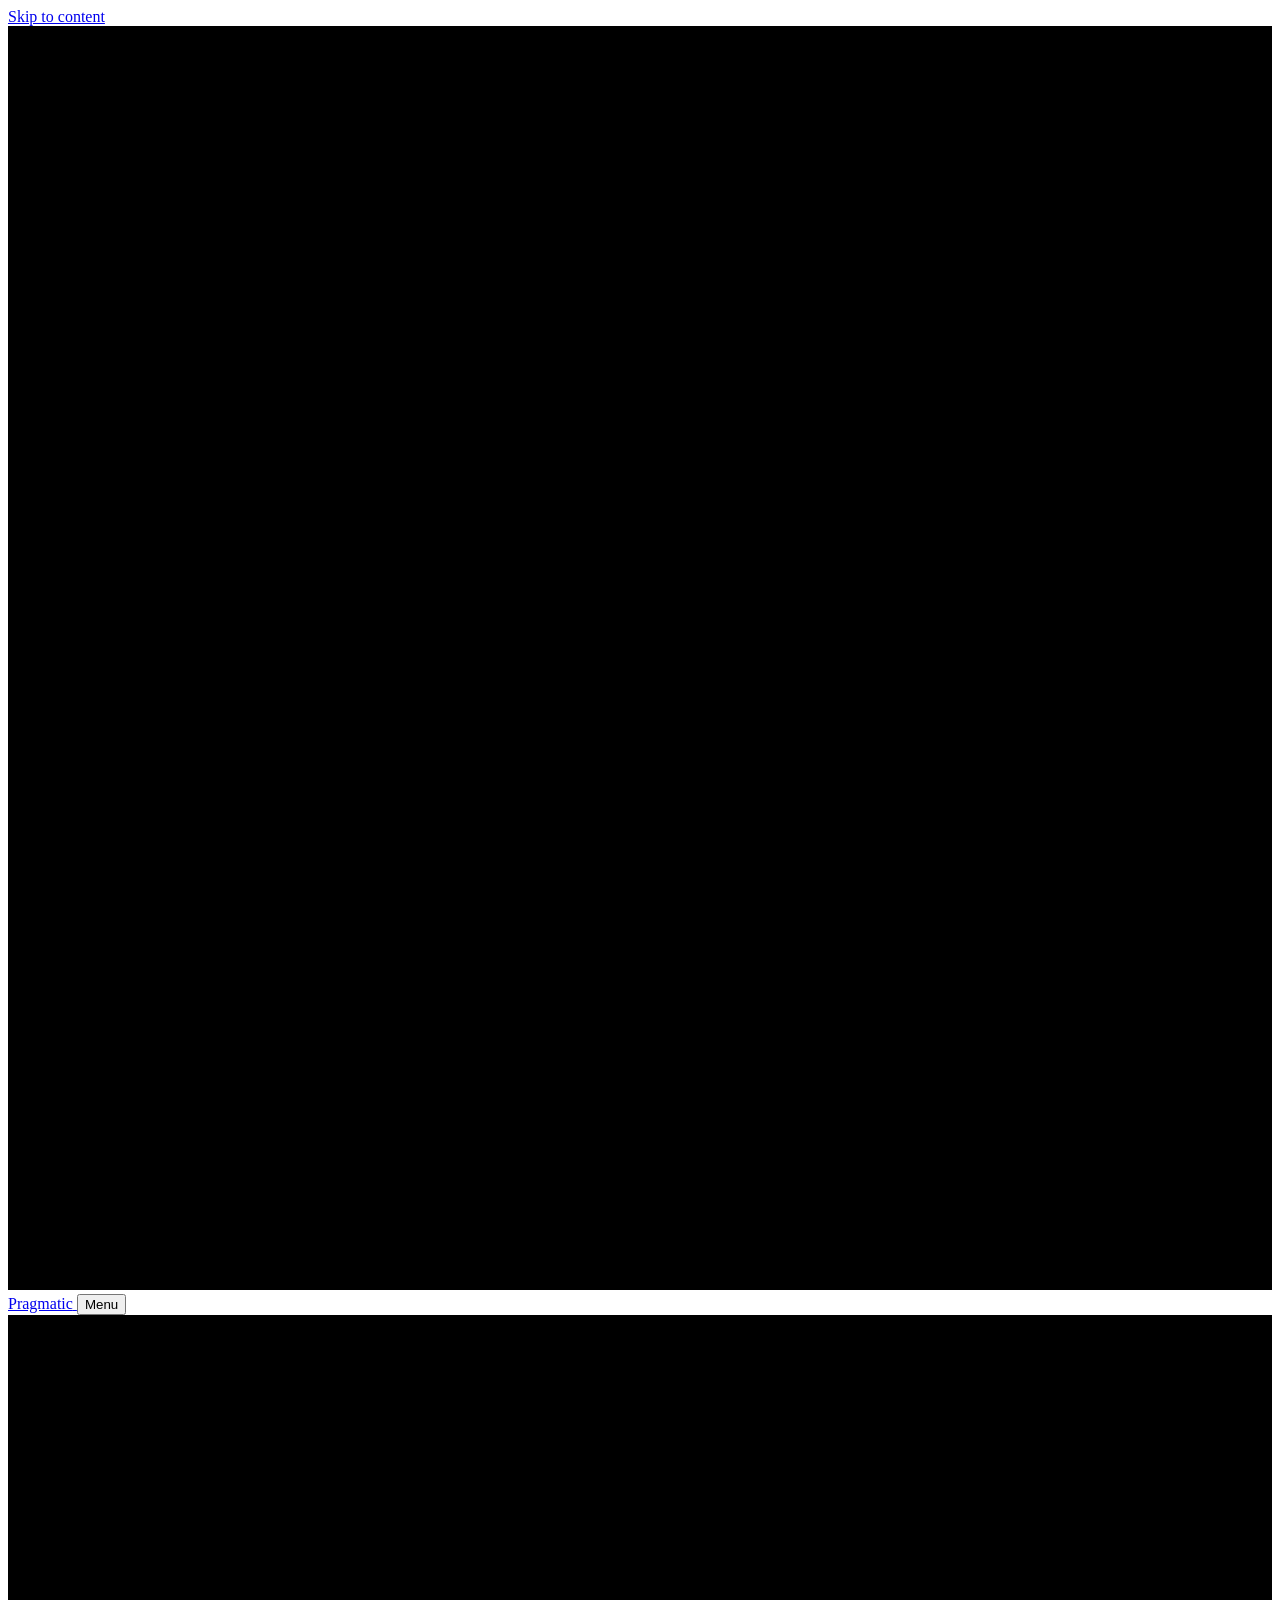
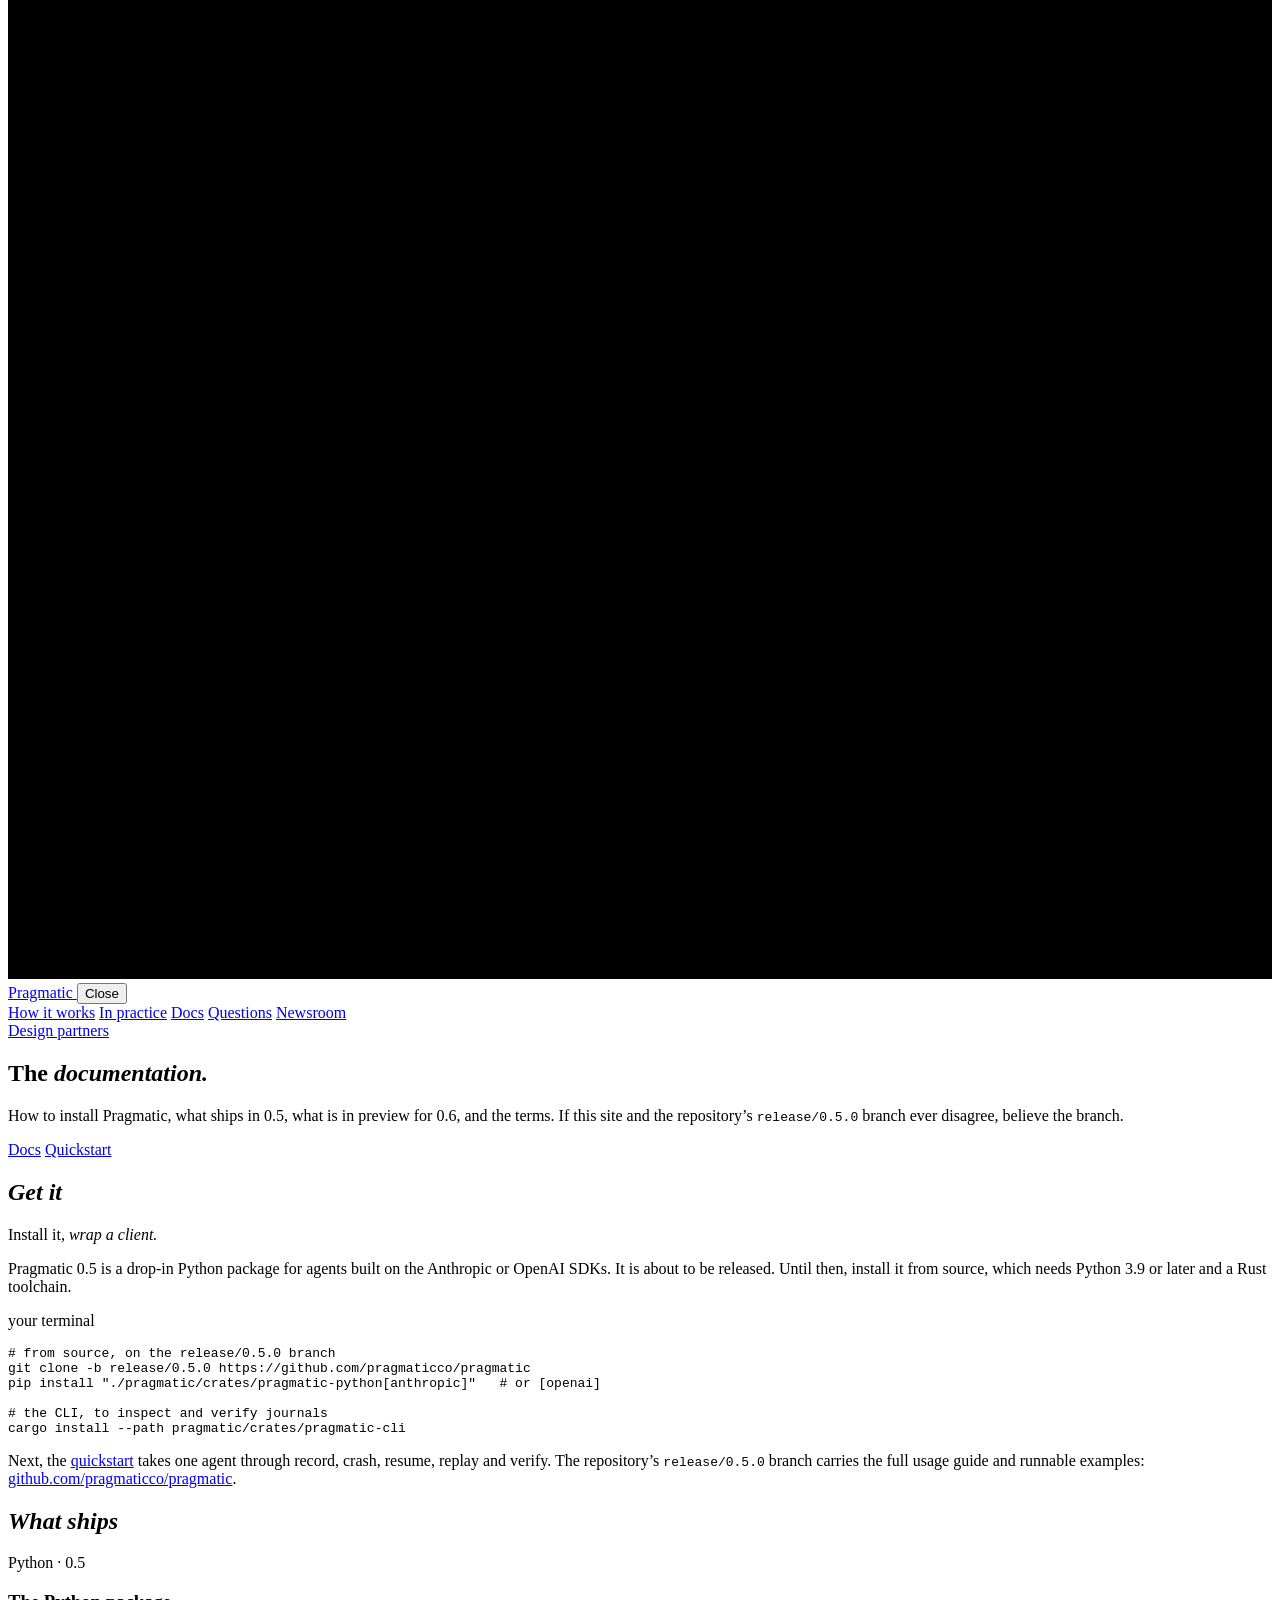
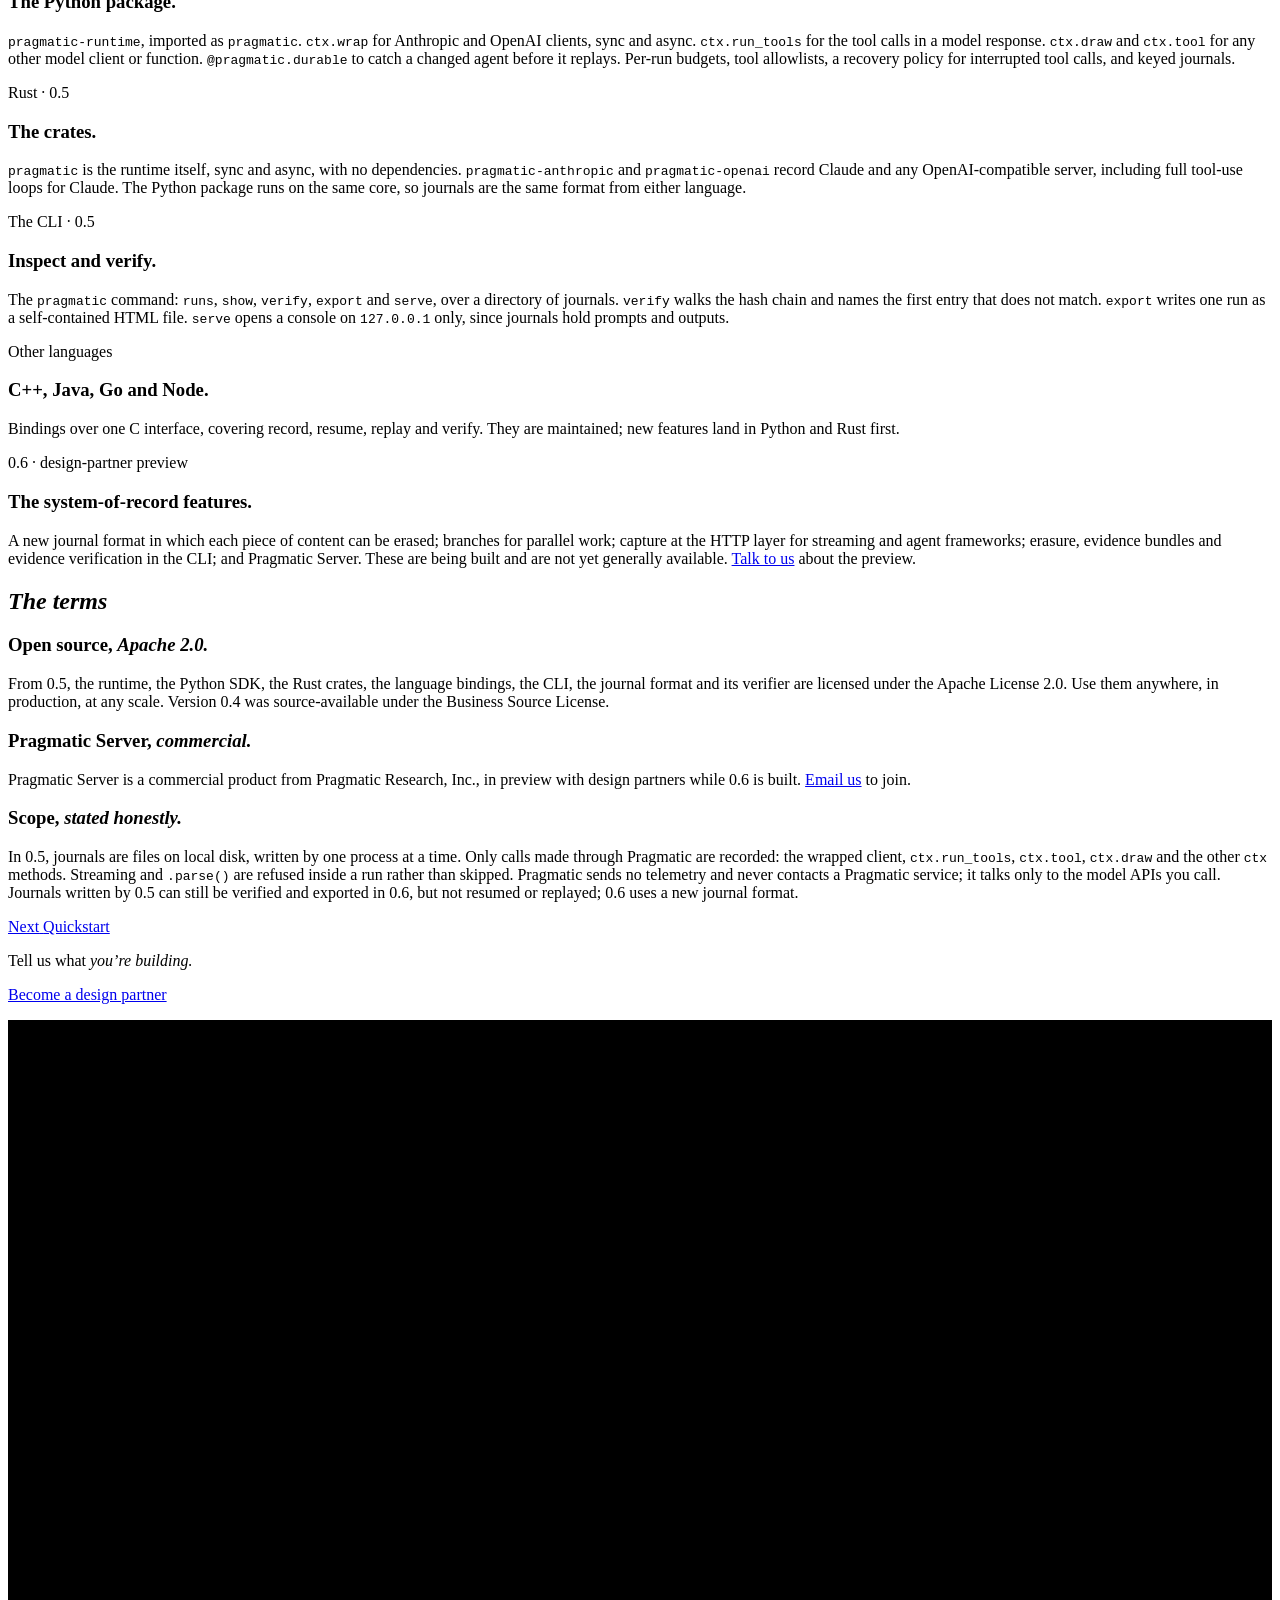
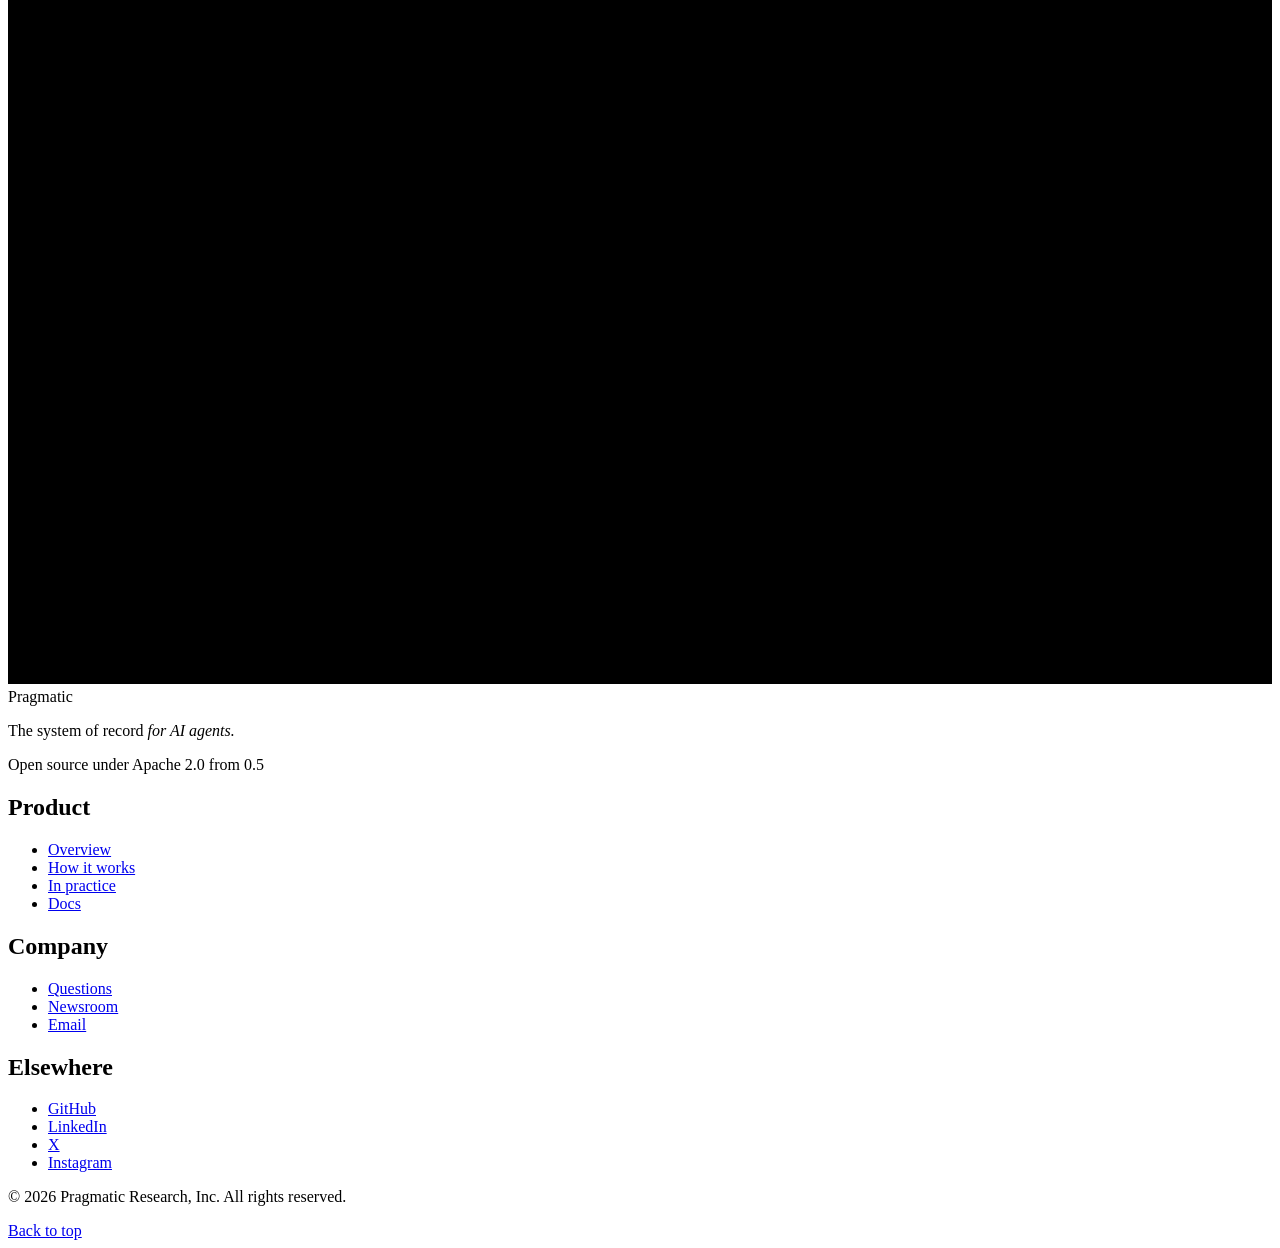
==== commit 30a433f4: "Return the site to Pragmatic alone, without Stet or Iris The runtime is called Pragmatic again and l" ====
--- a/docs/index.html
+++ b/docs/index.html
@@ -3,13 +3,13 @@
 <head>
     <meta charset="UTF-8">
     <meta name="viewport" content="width=device-width, initial-scale=1.0">
-    <title>Docs · Stet</title>
+    <title>Docs · Pragmatic</title>
 
-    <meta name="description" content="Get Stet 0.5: the Python SDK, Rust crates and CLI, open source under Apache 2.0. How to install it, what 0.5 includes, what is in preview for 0.6, and the terms.">
+    <meta name="description" content="Get Pragmatic 0.5: the Python SDK, Rust crates and CLI, open source under Apache 2.0. How to install it, what 0.5 includes, what is in preview for 0.6, and the terms.">
     <meta name="author" content="Aniketh Bandlamudi">
 
-    <meta property="og:title" content="Docs · Stet">
-    <meta property="og:description" content="Get Stet 0.5: the Python SDK, Rust crates and CLI, open source under Apache 2.0. How to install it, what 0.5 includes, what is in preview for 0.6, and the terms.">
+    <meta property="og:title" content="Docs · Pragmatic">
+    <meta property="og:description" content="Get Pragmatic 0.5: the Python SDK, Rust crates and CLI, open source under Apache 2.0. How to install it, what 0.5 includes, what is in preview for 0.6, and the terms.">
     <meta property="og:type" content="website">
     <meta property="og:image" content="https://aniketh.net/pragmatic/assets/pragmaticog.png">
     <link rel="canonical" href="https://aniketh.net/pragmatic/docs/">
@@ -29,16 +29,16 @@
     <a class="skip" href="#main">Skip to content</a>
 
     <header>
-        <a href="/pragmatic/stet/" class="masthead">
+        <a href="/pragmatic/" class="masthead">
             <svg class="mark" viewBox="0 0 100 100" aria-hidden="true"><rect class="sq" width="100" height="100"/><rect class="dm" x="30" y="30" width="40" height="40" transform="rotate(45 50 50)"/></svg>
-            <span>Stet</span>
+            <span>Pragmatic</span>
         </a>
         <button class="menu-btn" type="button" aria-expanded="false" aria-controls="site-menu"><span>Menu</span></button>
         <div class="menu" id="site-menu">
             <div class="menu-top">
-                <a href="/pragmatic/stet/" class="masthead">
+                <a href="/pragmatic/" class="masthead">
                     <svg class="mark" viewBox="0 0 100 100" aria-hidden="true"><rect class="sq" width="100" height="100"/><rect class="dm" x="30" y="30" width="40" height="40" transform="rotate(45 50 50)"/></svg>
-                    <span>Stet</span>
+                    <span>Pragmatic</span>
                 </a>
                 <button class="menu-btn menu-close" type="button"><span>Close</span></button>
             </div>
@@ -49,7 +49,7 @@
                 <a href="/pragmatic/questions/">Questions</a>
                 <a href="/pragmatic/newsroom/">Newsroom</a>
             </nav>
-            <a class="cta" href="mailto:me@aniketh.net?subject=Stet design partner">Design partners</a>
+            <a class="cta" href="mailto:me@aniketh.net?subject=Pragmatic design partner">Design partners</a>
         </div>
     </header>
 
@@ -58,7 +58,7 @@
     <!-- Page cover -->
     <section class="page-cover">
         <h1>The <em>documentation.</em></h1>
-        <p class="page-deck">How to install Stet, what ships in 0.5, what is in preview for 0.6, and the terms. If this site and the repository’s <code>release/0.5.0</code> branch ever disagree, believe the branch.</p>
+        <p class="page-deck">How to install Pragmatic, what ships in 0.5, what is in preview for 0.6, and the terms. If this site and the repository’s <code>release/0.5.0</code> branch ever disagree, believe the branch.</p>
         <nav class="doc-sub" aria-label="Documentation pages">
             <a aria-current="page" href="/pragmatic/docs/">Docs</a>
             <a href="/pragmatic/docs/quickstart/">Quickstart</a>
@@ -68,7 +68,7 @@
     <section class="dark-section atelier" id="get">
         <h2 class="running-head"><em>Get it</em></h2>
         <p class="at-title">Install it, <em>wrap a client.</em></p>
-        <p class="at-copy">Stet 0.5 is a drop-in Python package for agents built on the Anthropic or OpenAI SDKs. It is about to be released. Until then, install it from source, which needs Python 3.9 or later and a Rust toolchain.</p>
+        <p class="at-copy">Pragmatic 0.5 is a drop-in Python package for agents built on the Anthropic or OpenAI SDKs. It is about to be released. Until then, install it from source, which needs Python 3.9 or later and a Rust toolchain.</p>
         <div class="code-wrap">
             <div class="code-snippet active" data-lang="shell">
                 <p class="file">your terminal</p>
@@ -108,7 +108,7 @@
         <div class="book-entry">
             <span class="caption">0.6 &middot; design-partner preview</span>
             <h3>The system-of-record features.</h3>
-            <p class="prose">A new journal format in which each piece of content can be erased; branches for parallel work; capture at the HTTP layer for streaming and agent frameworks; erasure, evidence bundles and evidence verification in the CLI; and Stet Server. These are being built and are not yet generally available. <a href="mailto:me@aniketh.net?subject=Stet design partner">Talk to us</a> about the preview.</p>
+            <p class="prose">A new journal format in which each piece of content can be erased; branches for parallel work; capture at the HTTP layer for streaming and agent frameworks; erasure, evidence bundles and evidence verification in the CLI; and Pragmatic Server. These are being built and are not yet generally available. <a href="mailto:me@aniketh.net?subject=Pragmatic design partner">Talk to us</a> about the preview.</p>
         </div>
     </section>
 
@@ -119,12 +119,12 @@
             <p class="prose">From 0.5, the runtime, the Python SDK, the Rust crates, the language bindings, the CLI, the journal format and its verifier are licensed under the Apache License 2.0. Use them anywhere, in production, at any scale. Version 0.4 was source-available under the Business Source License.</p>
         </div>
         <div class="look">
-            <h3>Stet Server, <em>commercial.</em></h3>
-            <p class="prose">Stet Server is a commercial product from Pragmatic Research, Inc., in preview with design partners while 0.6 is built. <a href="mailto:me@aniketh.net?subject=Stet design partner">Email us</a> to join.</p>
+            <h3>Pragmatic Server, <em>commercial.</em></h3>
+            <p class="prose">Pragmatic Server is a commercial product from Pragmatic Research, Inc., in preview with design partners while 0.6 is built. <a href="mailto:me@aniketh.net?subject=Pragmatic design partner">Email us</a> to join.</p>
         </div>
         <div class="look">
             <h3>Scope, <em>stated honestly.</em></h3>
-            <p class="prose">In 0.5, journals are files on local disk, written by one process at a time. Only calls made through Stet are recorded: the wrapped client, <code>ctx.run_tools</code>, <code>ctx.tool</code>, <code>ctx.draw</code> and the other <code>ctx</code> methods. Streaming and <code>.parse()</code> are refused inside a run rather than skipped. Stet sends no telemetry and never contacts a Stet service; it talks only to the model APIs you call. Journals written by 0.5 can still be verified and exported in 0.6, but not resumed or replayed; 0.6 uses a new journal format.</p>
+            <p class="prose">In 0.5, journals are files on local disk, written by one process at a time. Only calls made through Pragmatic are recorded: the wrapped client, <code>ctx.run_tools</code>, <code>ctx.tool</code>, <code>ctx.draw</code> and the other <code>ctx</code> methods. Streaming and <code>.parse()</code> are refused inside a run rather than skipped. Pragmatic sends no telemetry and never contacts a Pragmatic service; it talks only to the model APIs you call. Journals written by 0.5 can still be verified and exported in 0.6, but not resumed or replayed; 0.6 uses a new journal format.</p>
         </div>
     </section>
 
@@ -135,41 +135,38 @@
     <footer class="pf-colophon">
         <div class="pfc-inner">
             <div class="pfc-cta">
-                <p class="pfc-line">Questions about Stet <em>or Iris?</em></p>
-                <a class="pfc-cta-link" href="mailto:me@aniketh.net">Write to us</a>
+                <p class="pfc-line">Tell us what <em>you&rsquo;re building.</em></p>
+                <a class="pfc-cta-link" href="mailto:me@aniketh.net?subject=Pragmatic design partner">Become a design partner</a>
             </div>
 
             <div class="pfc-main">
                 <div class="pfc-brand">
                     <p class="pfc-strut pfc-word"><svg class="mark" viewBox="0 0 100 100" aria-hidden="true"><rect class="sq" width="100" height="100"/><rect class="dm" x="30" y="30" width="40" height="40" transform="rotate(45 50 50)"/></svg>Pragmatic</p>
-                    <p class="pfc-row pfc-desc">Makes Stet <em>and Iris.</em></p>
-                    <p class="pfc-row pfc-license"><span>Stet is open source under Apache 2.0 from 0.5</span></p>
+                    <p class="pfc-row pfc-desc">The system of record <em>for AI agents.</em></p>
+                    <p class="pfc-row pfc-license"><span>Open source under Apache 2.0 from 0.5</span></p>
                 </div>
 
                 <nav class="pfc-nav" aria-label="Footer">
                     <div class="pfc-col">
-                        <h2 class="pfc-strut pfc-head" id="pfc-stet"><span>Stet</span></h2>
-                        <ul role="list" aria-labelledby="pfc-stet">
-                            <li><a href="/pragmatic/stet/">Overview</a></li>
+                        <h2 class="pfc-strut pfc-head" id="pfc-product"><span>Product</span></h2>
+                        <ul role="list" aria-labelledby="pfc-product">
+                            <li><a href="/pragmatic/">Overview</a></li>
                             <li><a href="/pragmatic/runtime/">How it works</a></li>
                             <li><a href="/pragmatic/practice/">In practice</a></li>
                             <li><a href="/pragmatic/docs/">Docs</a></li>
-                            <li><a href="/pragmatic/questions/">Questions</a></li>
                         </ul>
                     </div>
                     <div class="pfc-col">
-                        <h2 class="pfc-strut pfc-head" id="pfc-iris"><span>Iris</span></h2>
-                        <ul role="list" aria-labelledby="pfc-iris">
-                            <li><a href="/pragmatic/iris/">Overview</a></li>
-                            <li><a href="/pragmatic/iris/#inside">What’s in it</a></li>
-                            <li><a href="/pragmatic/iris/#switching">Switching</a></li>
+                        <h2 class="pfc-strut pfc-head" id="pfc-company"><span>Company</span></h2>
+                        <ul role="list" aria-labelledby="pfc-company">
+                            <li><a href="/pragmatic/questions/">Questions</a></li>
+                            <li><a href="/pragmatic/newsroom/">Newsroom</a></li>
+                            <li><a href="mailto:me@aniketh.net">Email</a></li>
                         </ul>
                     </div>
                     <div class="pfc-col">
-                        <h2 class="pfc-strut pfc-head" id="pfc-company"><span>Pragmatic</span></h2>
-                        <ul role="list" aria-labelledby="pfc-company">
-                            <li><a href="/pragmatic/newsroom/">Newsroom</a></li>
-                            <li><a href="mailto:me@aniketh.net">Email</a></li>
+                        <h2 class="pfc-strut pfc-head" id="pfc-elsewhere"><span>Elsewhere</span></h2>
+                        <ul role="list" aria-labelledby="pfc-elsewhere">
                             <li><a href="https://github.com/pragmaticco" target="_blank" rel="noopener">GitHub</a></li>
                             <li><a href="https://www.linkedin.com/company/pragmaticco" target="_blank" rel="noopener">LinkedIn</a></li>
                             <li><a href="https://x.com/pragmaticsys" target="_blank" rel="noopener">X</a></li>
@@ -186,7 +183,6 @@
         </div>
     </footer>
 
-
     <script src="/pragmatic/nav.js" defer></script>
     <script src="/pragmatic/pragmatic.js" defer></script>
     <script src="/pragmatic/field.js" defer></script>
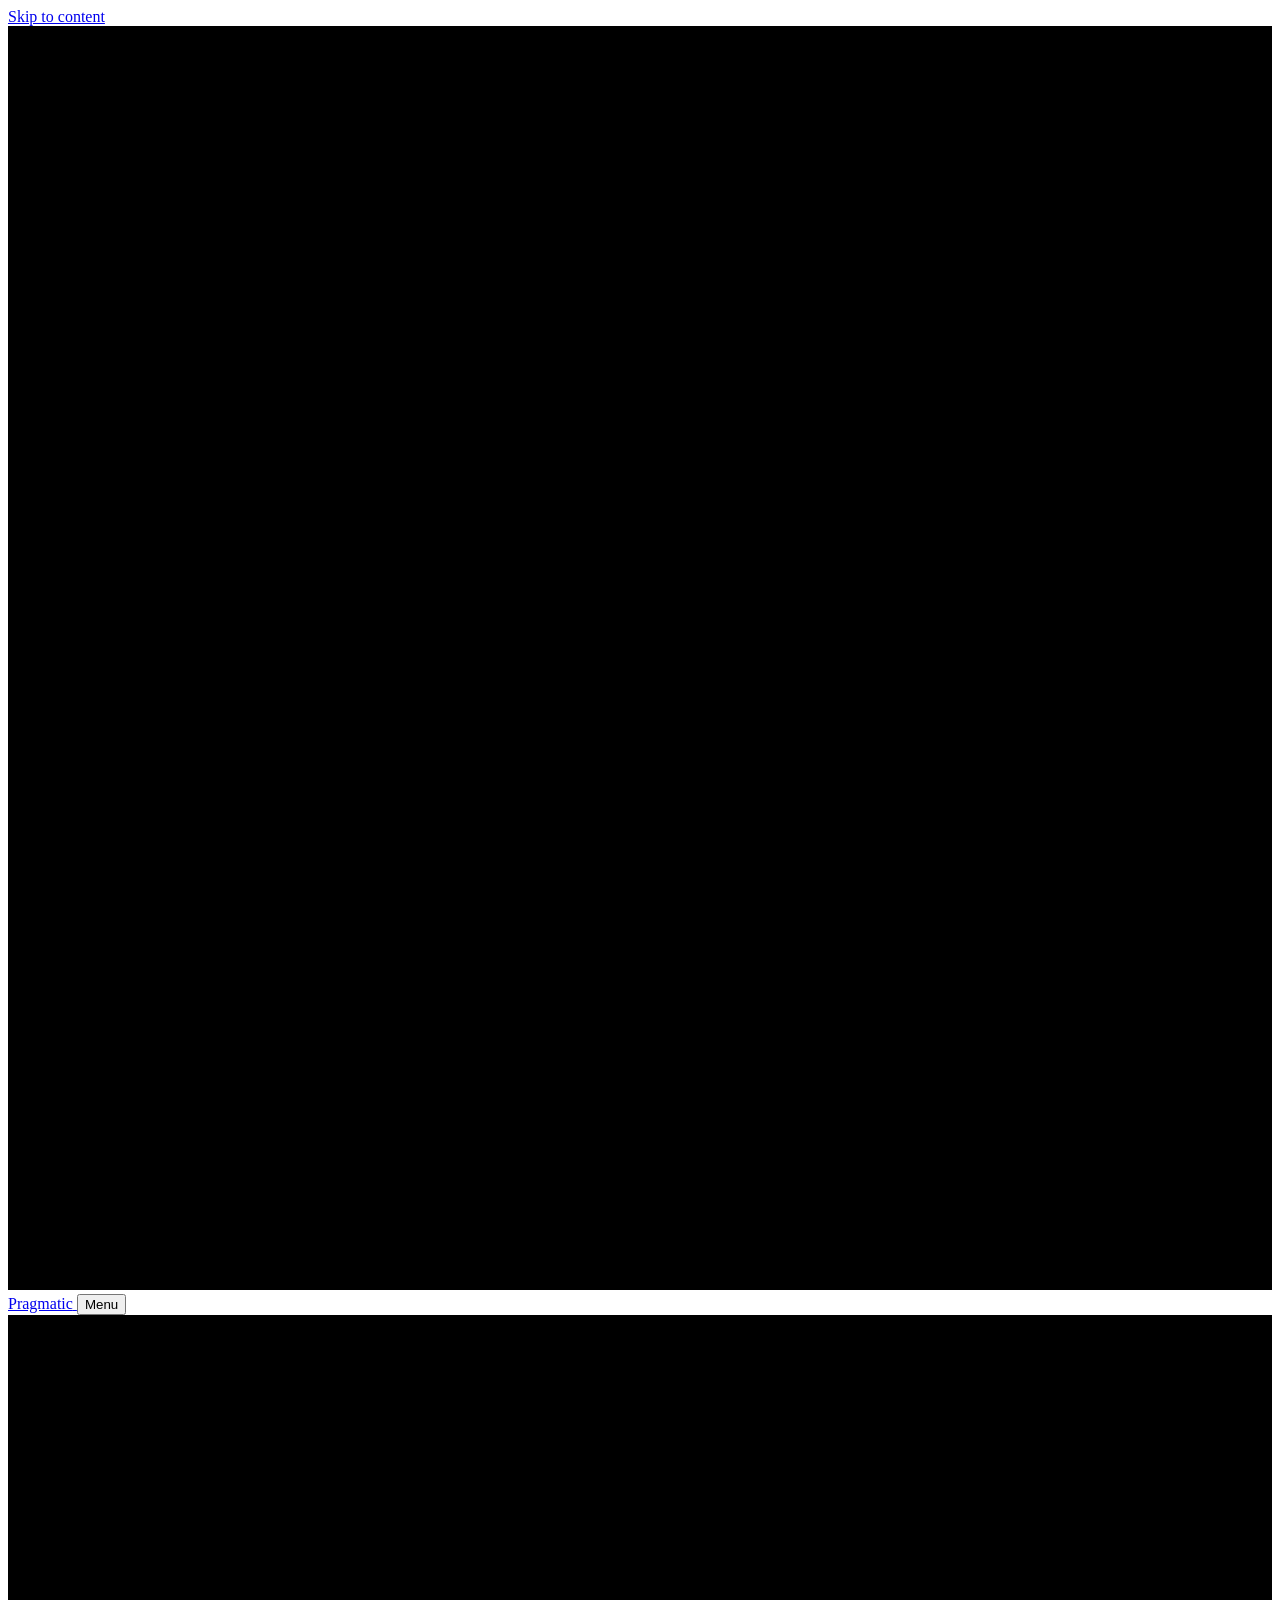
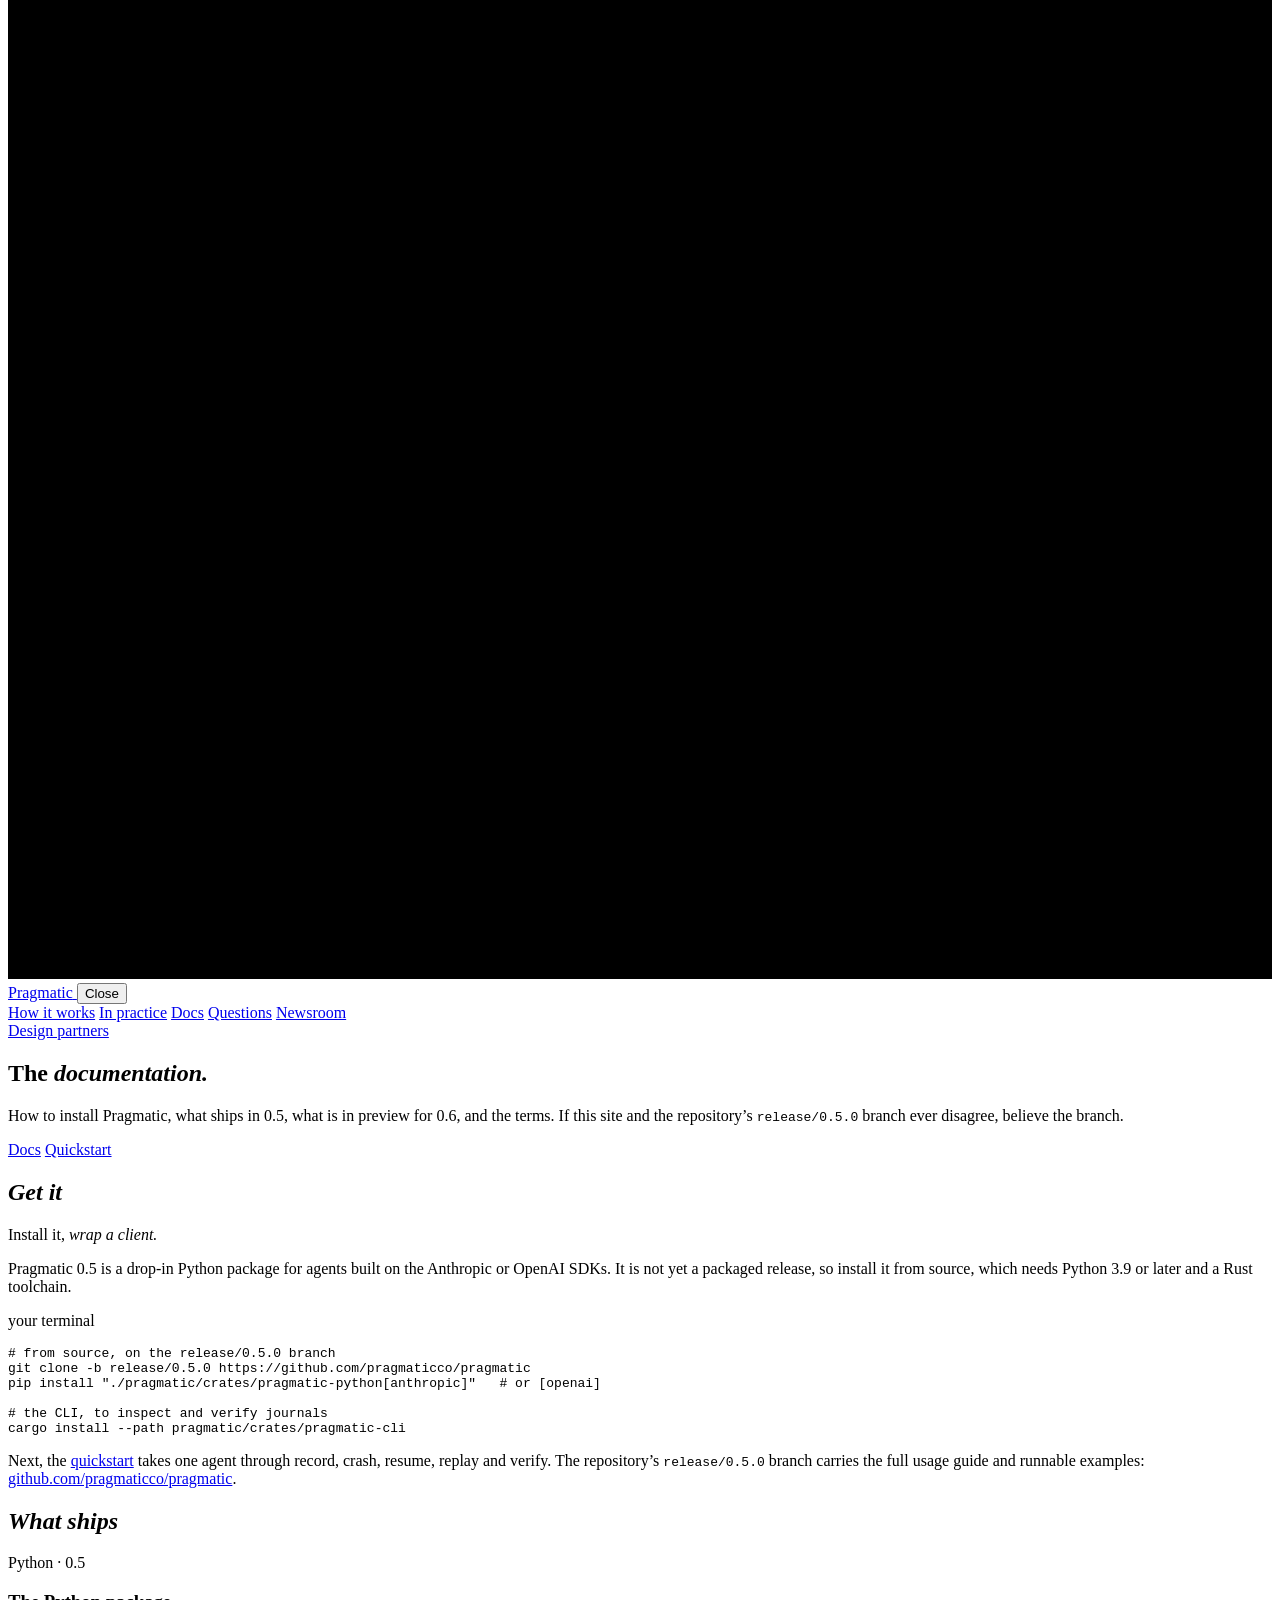
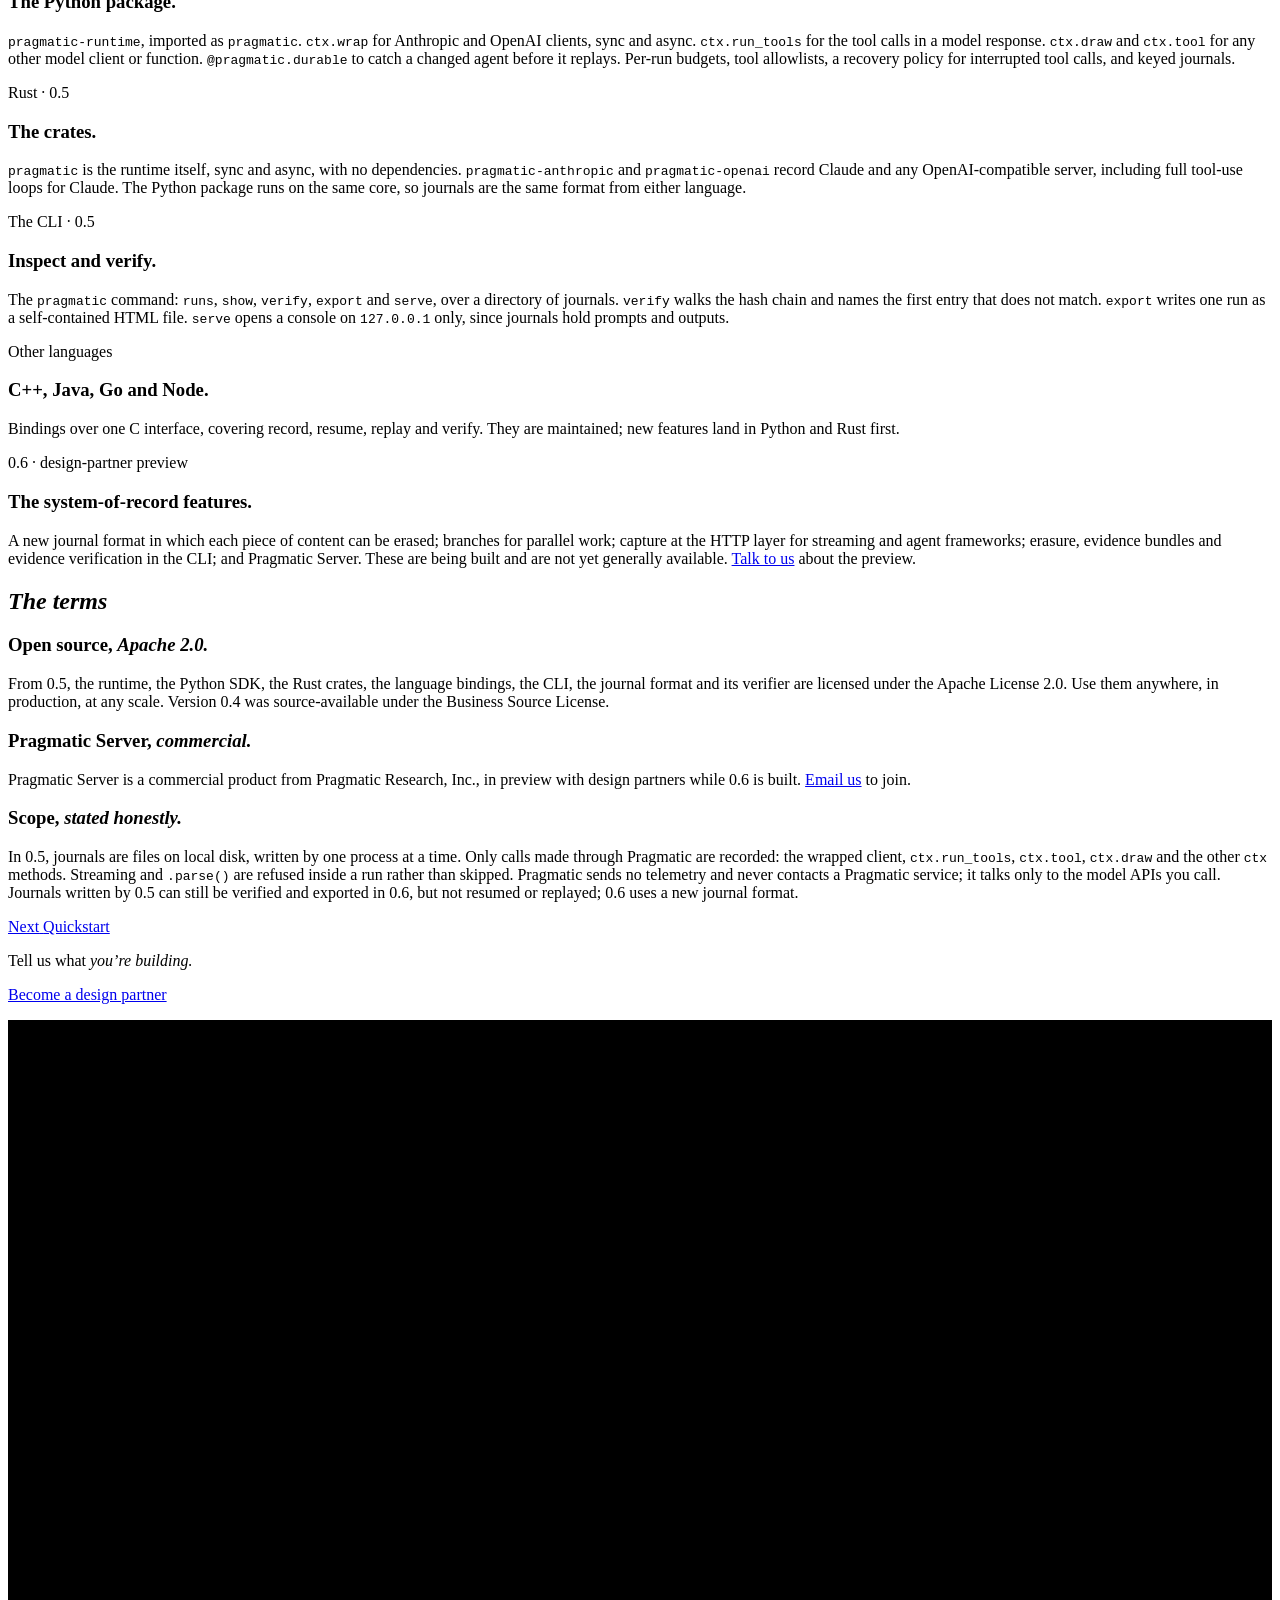
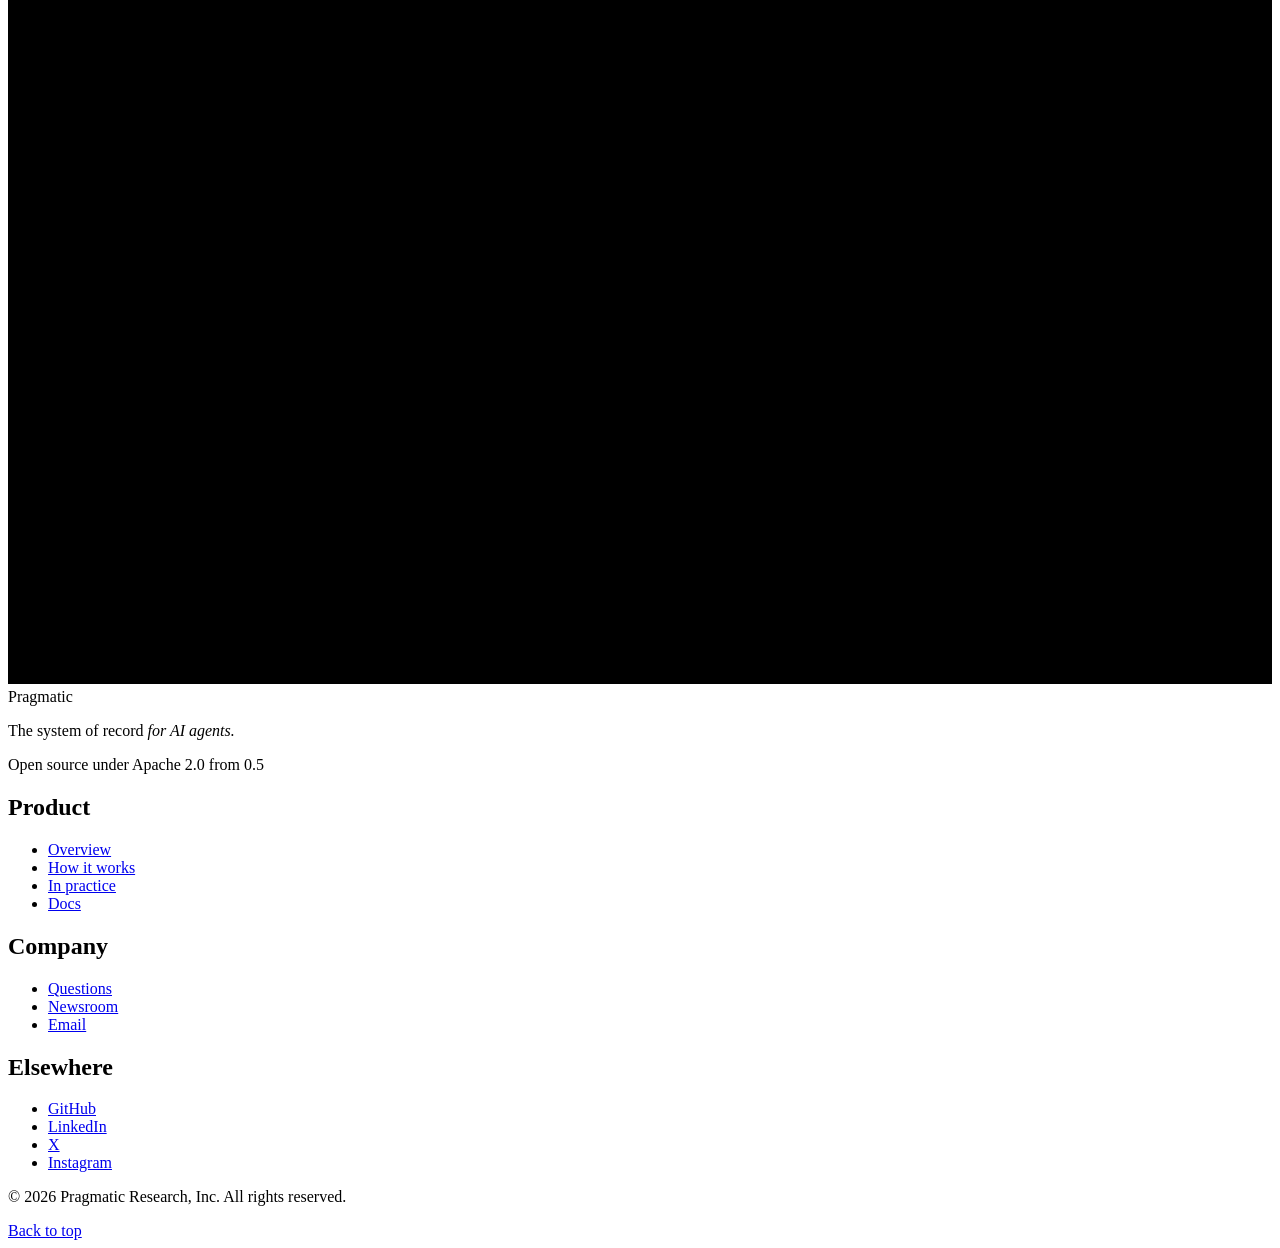
==== commit 470e72eb: "Bring back the Pragmatic site in place of the holding page The site as it stood on 26 October (30a43" ====
--- a/docs/index.html
+++ b/docs/index.html
@@ -68,7 +68,7 @@
     <section class="dark-section atelier" id="get">
         <h2 class="running-head"><em>Get it</em></h2>
         <p class="at-title">Install it, <em>wrap a client.</em></p>
-        <p class="at-copy">Pragmatic 0.5 is a drop-in Python package for agents built on the Anthropic or OpenAI SDKs. It is about to be released. Until then, install it from source, which needs Python 3.9 or later and a Rust toolchain.</p>
+        <p class="at-copy">Pragmatic 0.5 is a drop-in Python package for agents built on the Anthropic or OpenAI SDKs. It is not yet a packaged release, so install it from source, which needs Python 3.9 or later and a Rust toolchain.</p>
         <div class="code-wrap">
             <div class="code-snippet active" data-lang="shell">
                 <p class="file">your terminal</p>
